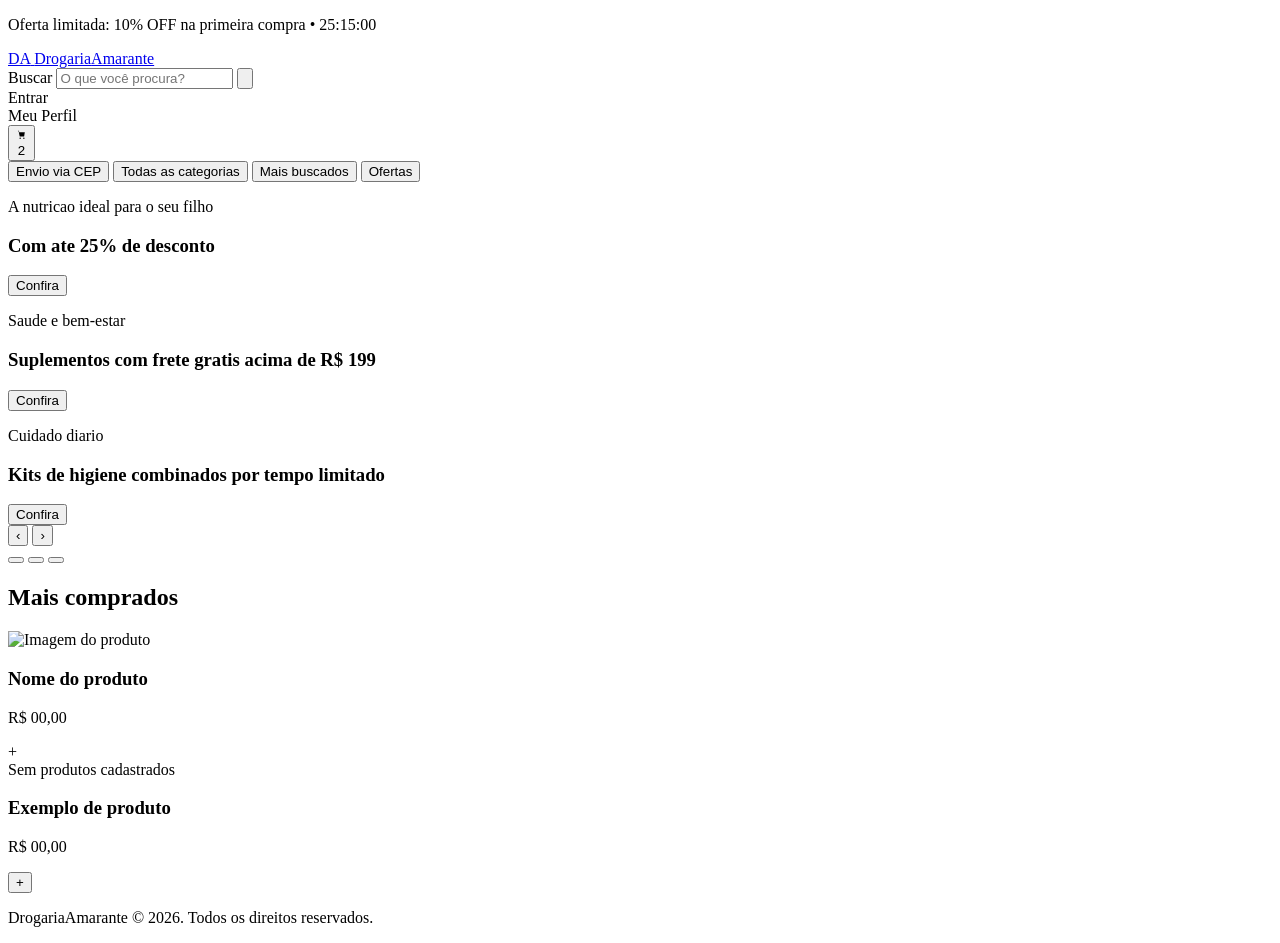
==== drugstoreAmarante/src/main/resources/templates/index.html @ eb4b4c6f "configure database connection and add entity models" ====
﻿<!doctype html>
<html lang="pt-BR" xmlns:th="http://www.thymeleaf.org">
<head>
  <meta charset="utf-8" />
  <meta name="viewport" content="width=device-width, initial-scale=1" />
  <title>DrogariaAmarante | Home</title>
  <link rel="stylesheet" href="/css/styles.css" />
</head>
<body>
  <!-- Topo promocional (opcional, fácil de remover no futuro) -->
  <div class="topbar" role="banner">
    <p>Oferta limitada: 10% OFF na primeira compra • 25:15:00</p>
  </div>

  <header class="site-header" role="banner">
    <div class="container header-grid" href="/">
      <a class="logo" href="#" aria-label="DrogariaAmarante">
        <span class="logo-mark" aria-hidden="true">DA</span>
        <span class="logo-text">Drogaria<span>Amarante</span></span>
      </a>

      <form class="search" role="search" aria-label="Buscar produtos">
        <label class="sr-only" for="campo-busca">Buscar</label>
        <input id="campo-busca" type="search" placeholder="O que você procura?" />
        <button type="submit" class="icon-btn" aria-label="Pesquisar">
          <svg viewBox="0 0 24 24" aria-hidden="true">
            <circle cx="11" cy="11" r="7" />
            <path d="M20 20l-3.5-3.5" />
          </svg>
        </button>
      </form>

      <div class="header-actions">
        <div th:if="${session.usuarioLogado == null}">
          <a th:href="@{/login}">Entrar</a>
        </div>

        <div th:if="${session.usuarioLogado != null}">
          <a th:href="@{/perfil}">Meu Perfil</a>
        </div>
<!--        <a th:href="@{/login}" class="icon-btn" aria-label="Minha conta">-->
<!--          <svg viewBox="0 0 24 24" aria-hidden="true">-->
<!--            <circle cx="12" cy="8" r="4" />-->
<!--            <path d="M4 20c1.6-3.5 5-5 8-5s6.4 1.5 8 5" />-->
<!--          </svg>-->
<!--        </a>-->
        <button class="icon-btn" aria-label="Carrinho">
          <svg viewBox="0 0 24 24" aria-hidden="true">
            <path d="M6 7h13l-1.5 9H8L6 7Z" />
            <circle cx="9" cy="20" r="1.5" />
            <circle cx="17" cy="20" r="1.5" />
            <path d="M4 4h2l1 3" />
          </svg>
          <span class="badge" aria-label="2 itens">2</span>
        </button>
      </div>
    </div>
  </header>

  <nav class="menu" aria-label="Menu principal">
    <div class="container menu-grid">
      <button class="menu-item">
        <span class="dot" aria-hidden="true"></span>
        Envio via CEP
      </button>
      <button class="menu-item">
        <span class="dot" aria-hidden="true"></span>
        Todas as categorias
      </button>
      <button class="menu-item">
        <span class="dot" aria-hidden="true"></span>
        Mais buscados
      </button>
      <button class="menu-item">
        <span class="dot" aria-hidden="true"></span>
        Ofertas
      </button>
    </div>
  </nav>

  <main>
    <section class="hero" aria-label="Banner promocional">
      <div class="container">
        <div class="slider" data-slider>
          <!-- Estrutura pronta para carrossel: troque/adicione slides via Thymeleaf -->
          <div class="slider-track">
            <article class="slide is-active" role="group" aria-roledescription="slide" aria-label="1 de 3">
              <div class="slide-content">
                <p class="kicker">A nutricao ideal para o seu filho</p>
                <h1>
                  Com ate <strong>25%</strong>
                  <span>de desconto</span>
                </h1>
                <button class="cta">Confira</button>
              </div>
              <div class="slide-visual" aria-hidden="true">
                <div class="product-stack">
                  <div class="jar jar-a"></div>
                  <div class="jar jar-b"></div>
                  <div class="jar jar-c"></div>
                </div>
              </div>
            </article>

            <article class="slide" role="group" aria-roledescription="slide" aria-label="2 de 3">
              <div class="slide-content">
                <p class="kicker">Saude e bem-estar</p>
                <h1>
                  Suplementos com
                  <strong>frete gratis</strong>
                  <span>acima de R$ 199</span>
                </h1>
                <button class="cta">Confira</button>
              </div>
              <div class="slide-visual" aria-hidden="true">
                <div class="pill"></div>
              </div>
            </article>

            <article class="slide" role="group" aria-roledescription="slide" aria-label="3 de 3">
              <div class="slide-content">
                <p class="kicker">Cuidado diario</p>
                <h1>
                  Kits de higiene
                  <strong>combinados</strong>
                  <span>por tempo limitado</span>
                </h1>
                <button class="cta">Confira</button>
              </div>
              <div class="slide-visual" aria-hidden="true">
                <div class="spray"></div>
              </div>
            </article>
          </div>

          <button class="slider-control prev" aria-label="Slide anterior">‹</button>
          <button class="slider-control next" aria-label="Proximo slide">›</button>

          <div class="slider-dots" role="tablist" aria-label="Selecionar slide">
            <button class="dot is-active" aria-label="Slide 1" role="tab"></button>
            <button class="dot" aria-label="Slide 2" role="tab"></button>
            <button class="dot" aria-label="Slide 3" role="tab"></button>
          </div>
        </div>
      </div>
    </section>

    <section class="products" aria-labelledby="mais-comprados" href="/carrinho">
      <div class="container">
        <header class="section-header">
          <h2 id="mais-comprados">Mais comprados</h2>
        </header>

        <div class="products-grid">
          <!-- Cards renderizados via Thymeleaf -->
          <article class="product-card" th:each="produto : ${produtos}">
            <div class="product-image">
              <img
                th:src="${produto.imagemUrl}"
                src="/images/produto-placeholder.png"
                alt="Imagem do produto"
              />
            </div>
            <div class="product-info">
              <h3 th:text="${produto.nome}">Nome do produto</h3>
              <p class="price" th:text="${produto.preco}">R$ 00,00</p>
            </div>
            <a class="add-btn" th:href="@{/carrinho}" aria-label="Adicionar ao carrinho">+</a>
          </article>

          <!-- Placeholder para estado sem produtos -->
          <article class="product-card" th:if="${#lists.isEmpty(produtos)}">
            <div class="product-image">
              <span class="placeholder">Sem produtos cadastrados</span>
            </div>
            <div class="product-info">
              <h3>Exemplo de produto</h3>
              <p class="price">R$ 00,00</p>
            </div>
            <button class="add-btn" type="button" aria-label="Adicionar ao carrinho">+</button>
          </article>
        </div>
      </div>
    </section>
  </main>

  <footer class="site-footer">
    <div class="container">
      <p>DrogariaAmarante © 2026. Todos os direitos reservados.</p>
    </div>
  </footer>
</body>
</html>
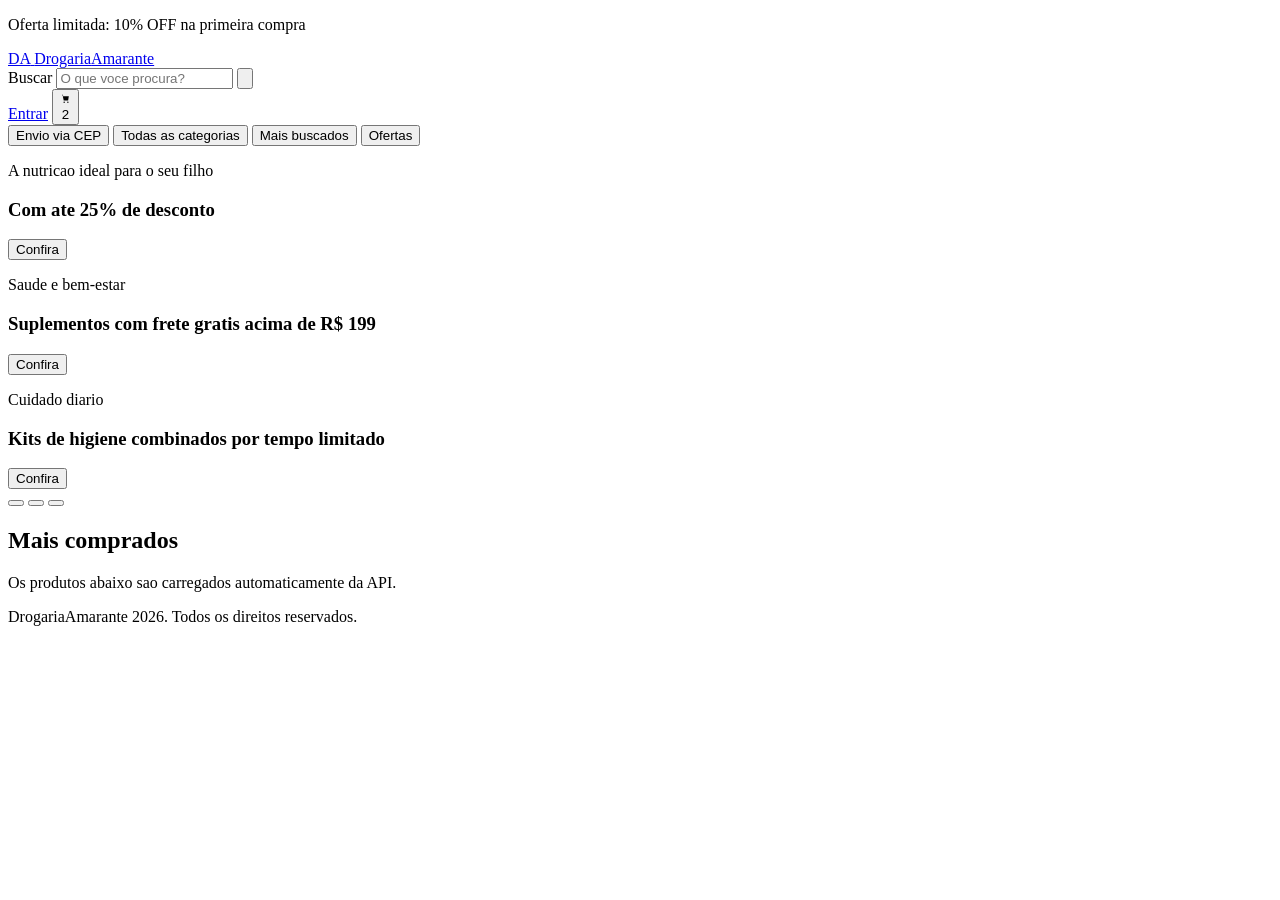
==== commit 66e5df4d: "feat: render homepage from products api" ====
--- a/drugstoreAmarante/src/main/resources/templates/index.html
+++ b/drugstoreAmarante/src/main/resources/templates/index.html
@@ -1,4 +1,4 @@
-﻿<!doctype html>
+<!doctype html>
 <html lang="pt-BR" xmlns:th="http://www.thymeleaf.org">
 <head>
   <meta charset="utf-8" />
@@ -7,21 +7,20 @@
   <link rel="stylesheet" href="/css/styles.css" />
 </head>
 <body>
-  <!-- Topo promocional (opcional, fácil de remover no futuro) -->
   <div class="topbar" role="banner">
-    <p>Oferta limitada: 10% OFF na primeira compra • 25:15:00</p>
+    <p>Oferta limitada: 10% OFF na primeira compra</p>
   </div>
 
   <header class="site-header" role="banner">
-    <div class="container header-grid" href="/">
-      <a class="logo" href="#" aria-label="DrogariaAmarante">
+    <div class="container header-grid">
+      <a class="logo" href="/" aria-label="DrogariaAmarante">
         <span class="logo-mark" aria-hidden="true">DA</span>
         <span class="logo-text">Drogaria<span>Amarante</span></span>
       </a>
 
       <form class="search" role="search" aria-label="Buscar produtos">
         <label class="sr-only" for="campo-busca">Buscar</label>
-        <input id="campo-busca" type="search" placeholder="O que você procura?" />
+        <input id="campo-busca" type="search" placeholder="O que voce procura?" />
         <button type="submit" class="icon-btn" aria-label="Pesquisar">
           <svg viewBox="0 0 24 24" aria-hidden="true">
             <circle cx="11" cy="11" r="7" />
@@ -31,19 +30,7 @@
       </form>
 
       <div class="header-actions">
-        <div th:if="${session.usuarioLogado == null}">
-          <a th:href="@{/login}">Entrar</a>
-        </div>
-
-        <div th:if="${session.usuarioLogado != null}">
-          <a th:href="@{/perfil}">Meu Perfil</a>
-        </div>
-<!--        <a th:href="@{/login}" class="icon-btn" aria-label="Minha conta">-->
-<!--          <svg viewBox="0 0 24 24" aria-hidden="true">-->
-<!--            <circle cx="12" cy="8" r="4" />-->
-<!--            <path d="M4 20c1.6-3.5 5-5 8-5s6.4 1.5 8 5" />-->
-<!--          </svg>-->
-<!--        </a>-->
+        <a class="text-link" href="#">Entrar</a>
         <button class="icon-btn" aria-label="Carrinho">
           <svg viewBox="0 0 24 24" aria-hidden="true">
             <path d="M6 7h13l-1.5 9H8L6 7Z" />
@@ -59,19 +46,19 @@
 
   <nav class="menu" aria-label="Menu principal">
     <div class="container menu-grid">
-      <button class="menu-item">
+      <button class="menu-item" type="button">
         <span class="dot" aria-hidden="true"></span>
         Envio via CEP
       </button>
-      <button class="menu-item">
+      <button class="menu-item" type="button">
         <span class="dot" aria-hidden="true"></span>
         Todas as categorias
       </button>
-      <button class="menu-item">
+      <button class="menu-item" type="button">
         <span class="dot" aria-hidden="true"></span>
         Mais buscados
       </button>
-      <button class="menu-item">
+      <button class="menu-item" type="button">
         <span class="dot" aria-hidden="true"></span>
         Ofertas
       </button>
@@ -81,8 +68,7 @@
   <main>
     <section class="hero" aria-label="Banner promocional">
       <div class="container">
-        <div class="slider" data-slider>
-          <!-- Estrutura pronta para carrossel: troque/adicione slides via Thymeleaf -->
+        <div class="slider">
           <div class="slider-track">
             <article class="slide is-active" role="group" aria-roledescription="slide" aria-label="1 de 3">
               <div class="slide-content">
@@ -91,7 +77,7 @@
                   Com ate <strong>25%</strong>
                   <span>de desconto</span>
                 </h1>
-                <button class="cta">Confira</button>
+                <button class="cta" type="button">Confira</button>
               </div>
               <div class="slide-visual" aria-hidden="true">
                 <div class="product-stack">
@@ -110,7 +96,7 @@
                   <strong>frete gratis</strong>
                   <span>acima de R$ 199</span>
                 </h1>
-                <button class="cta">Confira</button>
+                <button class="cta" type="button">Confira</button>
               </div>
               <div class="slide-visual" aria-hidden="true">
                 <div class="pill"></div>
@@ -125,7 +111,7 @@
                   <strong>combinados</strong>
                   <span>por tempo limitado</span>
                 </h1>
-                <button class="cta">Confira</button>
+                <button class="cta" type="button">Confira</button>
               </div>
               <div class="slide-visual" aria-hidden="true">
                 <div class="spray"></div>
@@ -133,61 +119,53 @@
             </article>
           </div>
 
-          <button class="slider-control prev" aria-label="Slide anterior">‹</button>
-          <button class="slider-control next" aria-label="Proximo slide">›</button>
-
           <div class="slider-dots" role="tablist" aria-label="Selecionar slide">
-            <button class="dot is-active" aria-label="Slide 1" role="tab"></button>
-            <button class="dot" aria-label="Slide 2" role="tab"></button>
-            <button class="dot" aria-label="Slide 3" role="tab"></button>
+            <button class="dot is-active" aria-label="Slide 1" role="tab" type="button"></button>
+            <button class="dot" aria-label="Slide 2" role="tab" type="button"></button>
+            <button class="dot" aria-label="Slide 3" role="tab" type="button"></button>
           </div>
         </div>
       </div>
     </section>
 
-    <section class="products" aria-labelledby="mais-comprados" href="/carrinho">
+    <section class="products" aria-labelledby="mais-comprados">
       <div class="container">
         <header class="section-header">
           <h2 id="mais-comprados">Mais comprados</h2>
+          <p class="section-subtitle">Os produtos abaixo sao carregados automaticamente da API.</p>
         </header>
 
-        <div class="products-grid">
-          <!-- Cards renderizados via Thymeleaf -->
-          <article class="product-card" th:each="produto : ${produtos}">
+        <div class="products-status" id="products-status" aria-live="polite"></div>
+        <div class="products-grid" id="products-grid" aria-live="polite" aria-busy="true"></div>
+        <template id="product-card-template">
+          <article class="product-card">
             <div class="product-image">
-              <img
-                th:src="${produto.imagemUrl}"
-                src="/images/produto-placeholder.png"
-                alt="Imagem do produto"
-              />
+              <img class="product-image-el" src="/images/produto-placeholder.svg" alt="" />
             </div>
             <div class="product-info">
-              <h3 th:text="${produto.nome}">Nome do produto</h3>
-              <p class="price" th:text="${produto.preco}">R$ 00,00</p>
-            </div>
-            <a class="add-btn" th:href="@{/carrinho}" aria-label="Adicionar ao carrinho">+</a>
-          </article>
-
-          <!-- Placeholder para estado sem produtos -->
-          <article class="product-card" th:if="${#lists.isEmpty(produtos)}">
-            <div class="product-image">
-              <span class="placeholder">Sem produtos cadastrados</span>
-            </div>
-            <div class="product-info">
-              <h3>Exemplo de produto</h3>
-              <p class="price">R$ 00,00</p>
+              <div class="product-meta">
+                <span class="product-badge category"></span>
+                <span class="product-badge brand"></span>
+              </div>
+              <h3 class="product-name"></h3>
+              <p class="product-description"></p>
+              <p class="price product-price"></p>
             </div>
             <button class="add-btn" type="button" aria-label="Adicionar ao carrinho">+</button>
           </article>
-        </div>
+        </template>
+        <noscript>
+          <p class="products-fallback">Ative o JavaScript para carregar os produtos da API.</p>
+        </noscript>
       </div>
     </section>
   </main>
 
   <footer class="site-footer">
     <div class="container">
-      <p>DrogariaAmarante © 2026. Todos os direitos reservados.</p>
+      <p>DrogariaAmarante 2026. Todos os direitos reservados.</p>
     </div>
   </footer>
+  <script src="/js/home.js" defer></script>
 </body>
 </html>
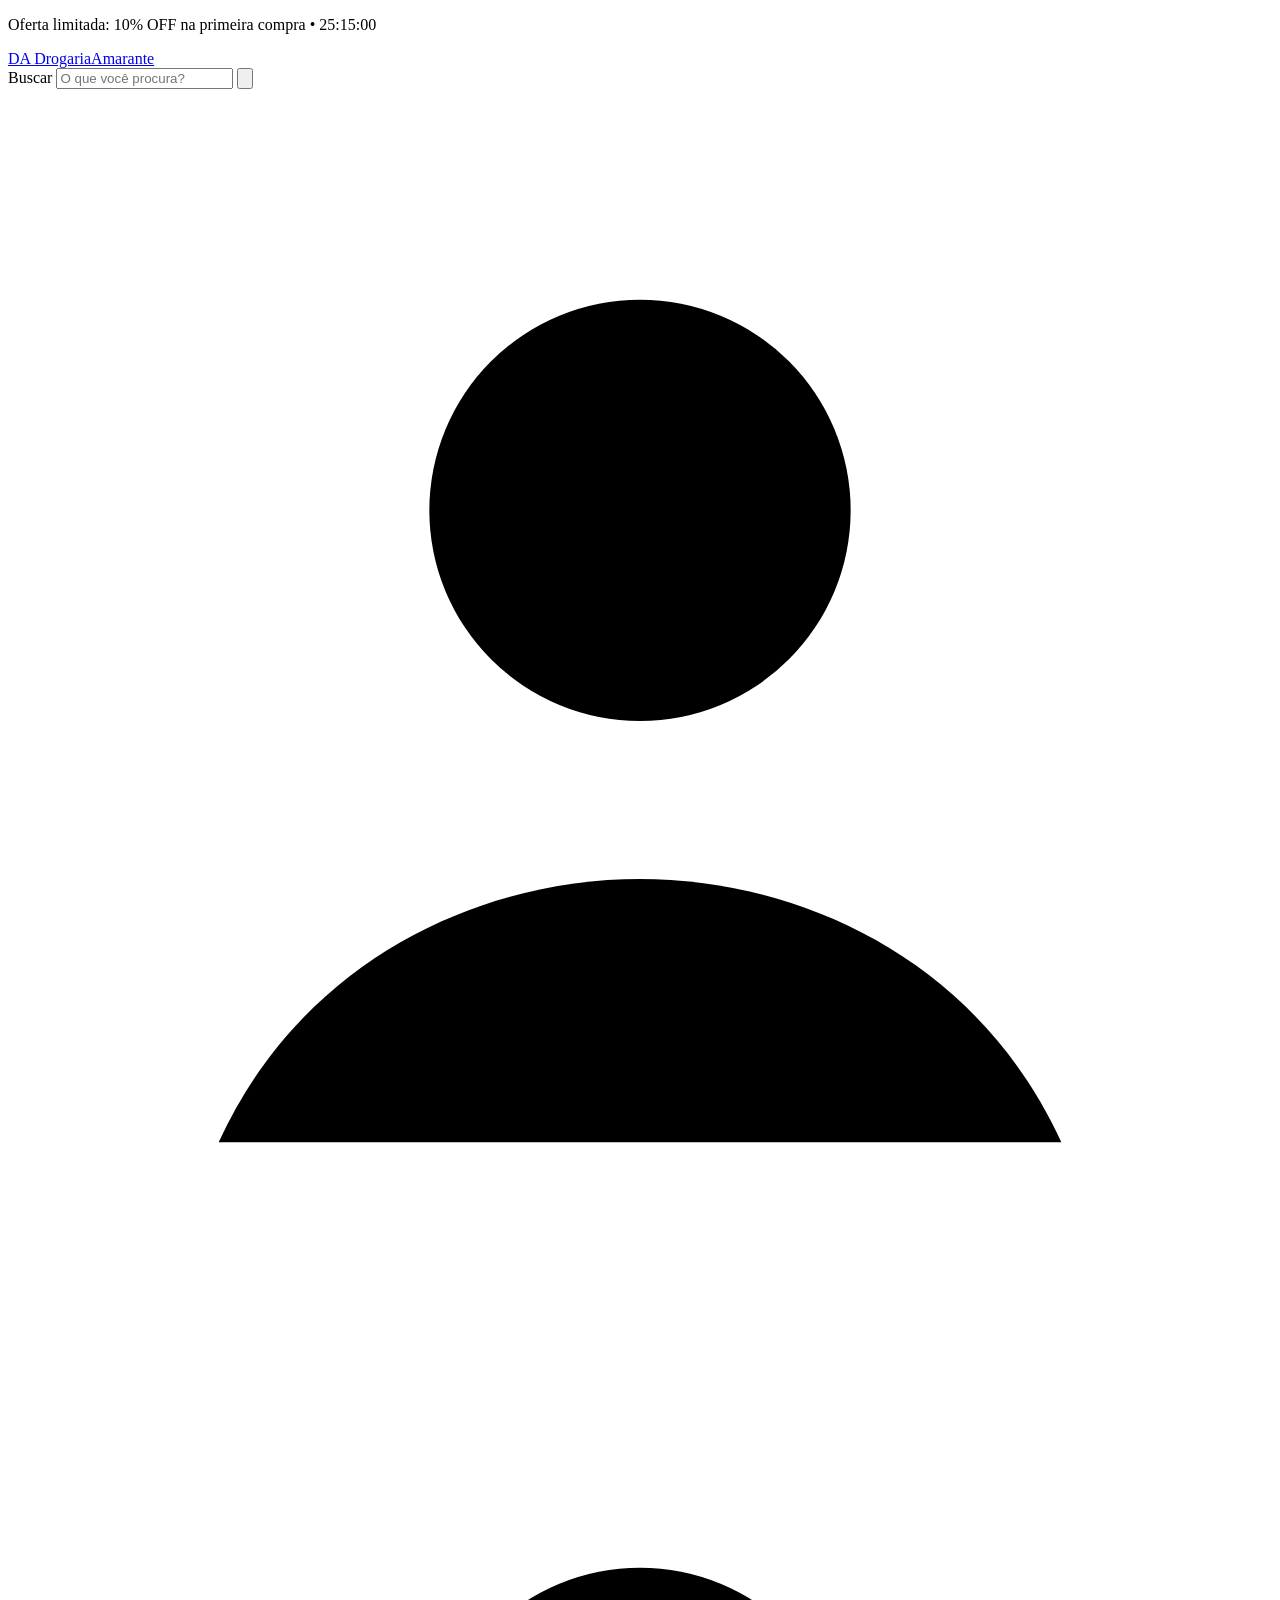
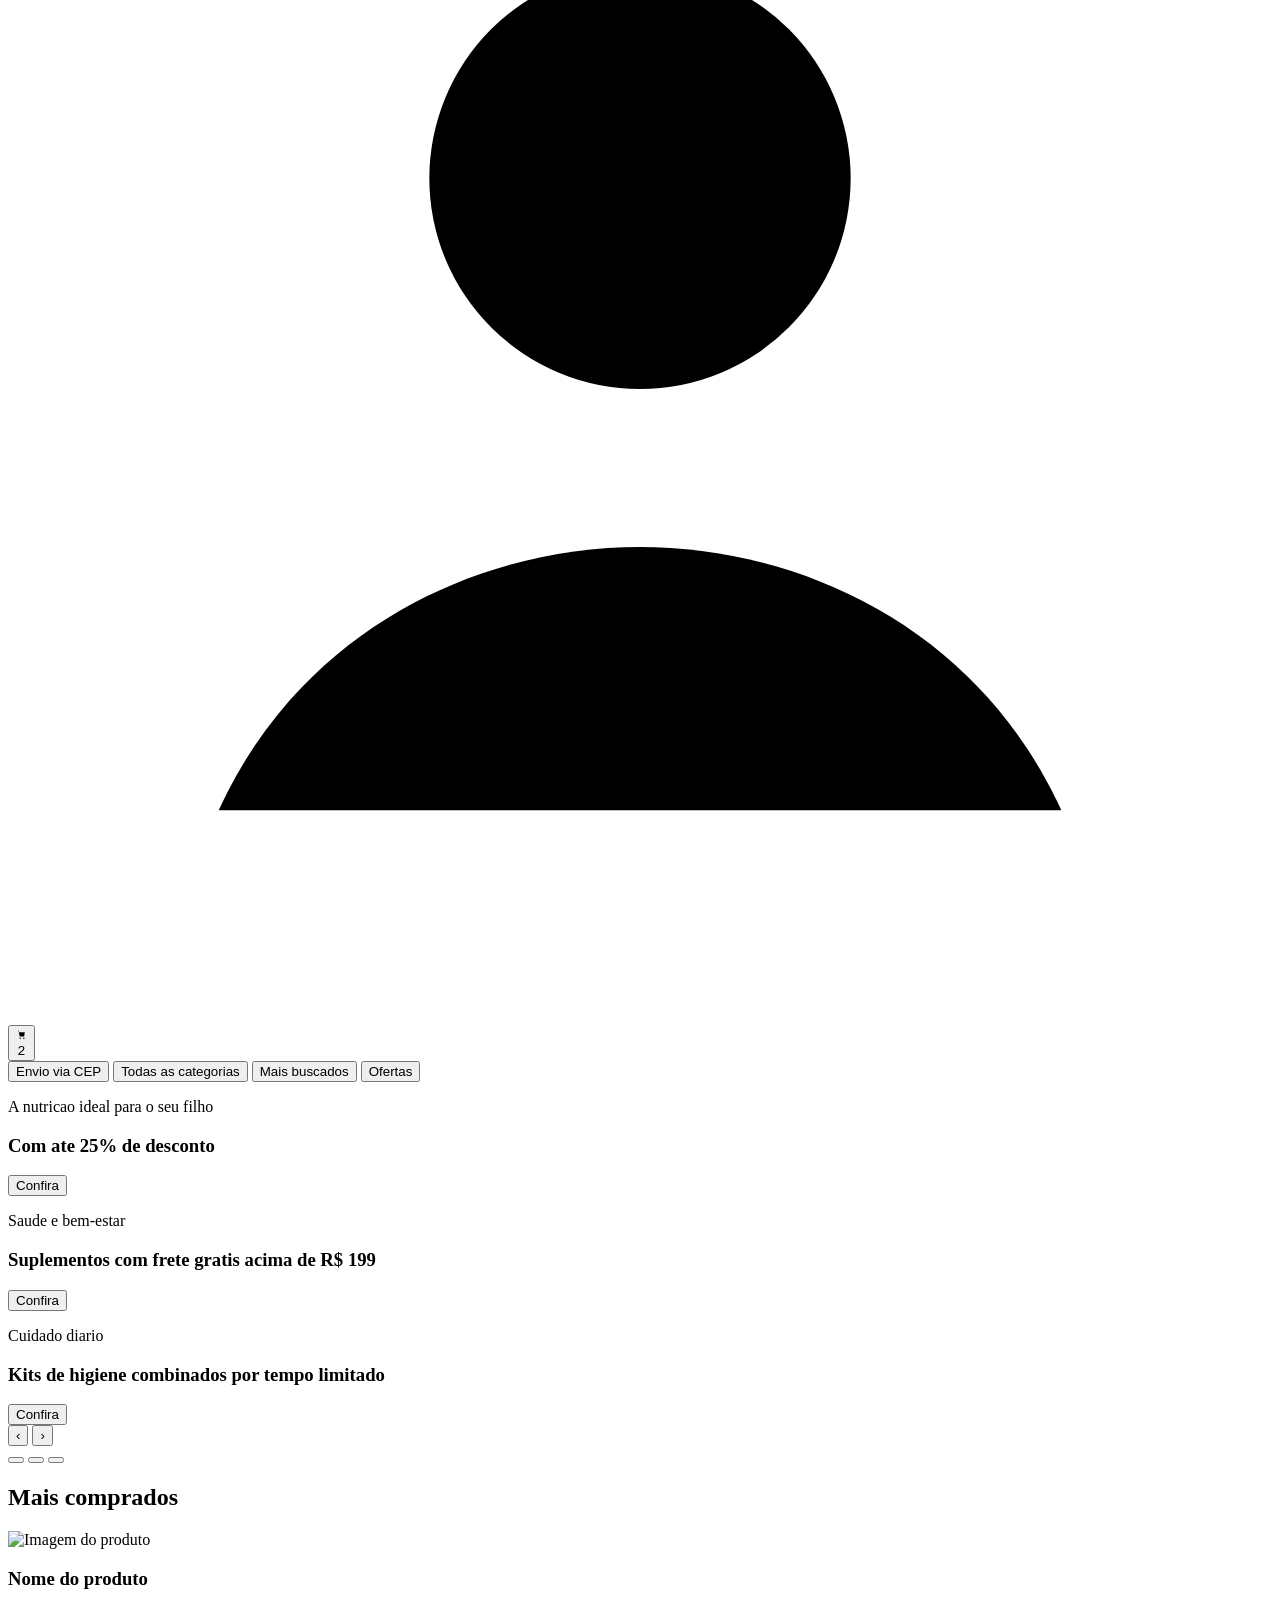
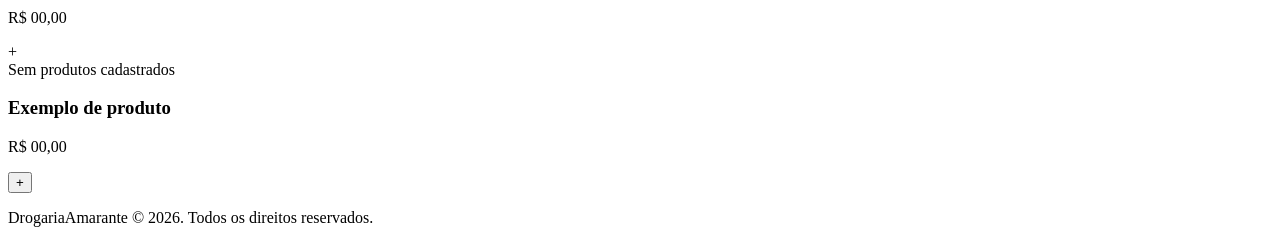
==== commit 3b16c441: "improve profile and registration page layouts" ====
--- a/drugstoreAmarante/src/main/resources/templates/index.html
+++ b/drugstoreAmarante/src/main/resources/templates/index.html
@@ -1,4 +1,4 @@
-<!doctype html>
+﻿<!doctype html>
 <html lang="pt-BR" xmlns:th="http://www.thymeleaf.org">
 <head>
   <meta charset="utf-8" />
@@ -7,20 +7,21 @@
   <link rel="stylesheet" href="/css/styles.css" />
 </head>
 <body>
+  <!-- Topo promocional (opcional, fácil de remover no futuro) -->
   <div class="topbar" role="banner">
-    <p>Oferta limitada: 10% OFF na primeira compra</p>
+    <p>Oferta limitada: 10% OFF na primeira compra • 25:15:00</p>
   </div>
 
   <header class="site-header" role="banner">
-    <div class="container header-grid">
-      <a class="logo" href="/" aria-label="DrogariaAmarante">
+    <div class="container header-grid" href="/">
+      <a class="logo" href="#" aria-label="DrogariaAmarante">
         <span class="logo-mark" aria-hidden="true">DA</span>
         <span class="logo-text">Drogaria<span>Amarante</span></span>
       </a>
 
       <form class="search" role="search" aria-label="Buscar produtos">
         <label class="sr-only" for="campo-busca">Buscar</label>
-        <input id="campo-busca" type="search" placeholder="O que voce procura?" />
+        <input id="campo-busca" type="search" placeholder="O que você procura?" />
         <button type="submit" class="icon-btn" aria-label="Pesquisar">
           <svg viewBox="0 0 24 24" aria-hidden="true">
             <circle cx="11" cy="11" r="7" />
@@ -30,7 +31,29 @@
       </form>
 
       <div class="header-actions">
-        <a class="text-link" href="#">Entrar</a>
+        <div th:if="${session.usuarioLogado == null}">
+          <a th:href="@{/login}" class="icon-btn" aria-label="Minha conta">
+            <svg viewBox="0 0 24 24" aria-hidden="true">
+              <circle cx="12" cy="8" r="4" />
+              <path d="M4 20c1.6-3.5 5-5 8-5s6.4 1.5 8 5" />
+            </svg>
+          </a>
+        </div>
+
+        <div th:if="${session.usuarioLogado != null}">
+          <a th:href="@{/perfil}" class="icon-btn" aria-label="Minha conta">
+            <svg viewBox="0 0 24 24" aria-hidden="true">
+              <circle cx="12" cy="8" r="4" />
+              <path d="M4 20c1.6-3.5 5-5 8-5s6.4 1.5 8 5" />
+            </svg>
+          </a>
+        </div>
+<!--        <a th:href="@{/login}" class="icon-btn" aria-label="Minha conta">-->
+<!--          <svg viewBox="0 0 24 24" aria-hidden="true">-->
+<!--            <circle cx="12" cy="8" r="4" />-->
+<!--            <path d="M4 20c1.6-3.5 5-5 8-5s6.4 1.5 8 5" />-->
+<!--          </svg>-->
+<!--        </a>-->
         <button class="icon-btn" aria-label="Carrinho">
           <svg viewBox="0 0 24 24" aria-hidden="true">
             <path d="M6 7h13l-1.5 9H8L6 7Z" />
@@ -46,19 +69,19 @@
 
   <nav class="menu" aria-label="Menu principal">
     <div class="container menu-grid">
-      <button class="menu-item" type="button">
+      <button class="menu-item">
         <span class="dot" aria-hidden="true"></span>
         Envio via CEP
       </button>
-      <button class="menu-item" type="button">
+      <button class="menu-item">
         <span class="dot" aria-hidden="true"></span>
         Todas as categorias
       </button>
-      <button class="menu-item" type="button">
+      <button class="menu-item">
         <span class="dot" aria-hidden="true"></span>
         Mais buscados
       </button>
-      <button class="menu-item" type="button">
+      <button class="menu-item">
         <span class="dot" aria-hidden="true"></span>
         Ofertas
       </button>
@@ -68,7 +91,8 @@
   <main>
     <section class="hero" aria-label="Banner promocional">
       <div class="container">
-        <div class="slider">
+        <div class="slider" data-slider>
+          <!-- Estrutura pronta para carrossel: troque/adicione slides via Thymeleaf -->
           <div class="slider-track">
             <article class="slide is-active" role="group" aria-roledescription="slide" aria-label="1 de 3">
               <div class="slide-content">
@@ -77,7 +101,7 @@
                   Com ate <strong>25%</strong>
                   <span>de desconto</span>
                 </h1>
-                <button class="cta" type="button">Confira</button>
+                <button class="cta">Confira</button>
               </div>
               <div class="slide-visual" aria-hidden="true">
                 <div class="product-stack">
@@ -96,7 +120,7 @@
                   <strong>frete gratis</strong>
                   <span>acima de R$ 199</span>
                 </h1>
-                <button class="cta" type="button">Confira</button>
+                <button class="cta">Confira</button>
               </div>
               <div class="slide-visual" aria-hidden="true">
                 <div class="pill"></div>
@@ -111,7 +135,7 @@
                   <strong>combinados</strong>
                   <span>por tempo limitado</span>
                 </h1>
-                <button class="cta" type="button">Confira</button>
+                <button class="cta">Confira</button>
               </div>
               <div class="slide-visual" aria-hidden="true">
                 <div class="spray"></div>
@@ -119,53 +143,61 @@
             </article>
           </div>
 
+          <button class="slider-control prev" aria-label="Slide anterior">‹</button>
+          <button class="slider-control next" aria-label="Proximo slide">›</button>
+
           <div class="slider-dots" role="tablist" aria-label="Selecionar slide">
-            <button class="dot is-active" aria-label="Slide 1" role="tab" type="button"></button>
-            <button class="dot" aria-label="Slide 2" role="tab" type="button"></button>
-            <button class="dot" aria-label="Slide 3" role="tab" type="button"></button>
+            <button class="dot is-active" aria-label="Slide 1" role="tab"></button>
+            <button class="dot" aria-label="Slide 2" role="tab"></button>
+            <button class="dot" aria-label="Slide 3" role="tab"></button>
           </div>
         </div>
       </div>
     </section>
 
-    <section class="products" aria-labelledby="mais-comprados">
+    <section class="products" aria-labelledby="mais-comprados" href="/carrinho">
       <div class="container">
         <header class="section-header">
           <h2 id="mais-comprados">Mais comprados</h2>
-          <p class="section-subtitle">Os produtos abaixo sao carregados automaticamente da API.</p>
         </header>
 
-        <div class="products-status" id="products-status" aria-live="polite"></div>
-        <div class="products-grid" id="products-grid" aria-live="polite" aria-busy="true"></div>
-        <template id="product-card-template">
-          <article class="product-card">
+        <div class="products-grid">
+          <!-- Cards renderizados via Thymeleaf -->
+          <article class="product-card" th:each="produto : ${produtos}">
             <div class="product-image">
-              <img class="product-image-el" src="/images/produto-placeholder.svg" alt="" />
+              <img
+                th:src="${produto.imagemUrl}"
+                src="/images/produto-placeholder.png"
+                alt="Imagem do produto"
+              />
             </div>
             <div class="product-info">
-              <div class="product-meta">
-                <span class="product-badge category"></span>
-                <span class="product-badge brand"></span>
-              </div>
-              <h3 class="product-name"></h3>
-              <p class="product-description"></p>
-              <p class="price product-price"></p>
+              <h3 th:text="${produto.nome}">Nome do produto</h3>
+              <p class="price" th:text="${produto.preco}">R$ 00,00</p>
+            </div>
+            <a class="add-btn" th:href="@{/carrinho}" aria-label="Adicionar ao carrinho">+</a>
+          </article>
+
+          <!-- Placeholder para estado sem produtos -->
+          <article class="product-card" th:if="${#lists.isEmpty(produtos)}">
+            <div class="product-image">
+              <span class="placeholder">Sem produtos cadastrados</span>
+            </div>
+            <div class="product-info">
+              <h3>Exemplo de produto</h3>
+              <p class="price">R$ 00,00</p>
             </div>
             <button class="add-btn" type="button" aria-label="Adicionar ao carrinho">+</button>
           </article>
-        </template>
-        <noscript>
-          <p class="products-fallback">Ative o JavaScript para carregar os produtos da API.</p>
-        </noscript>
+        </div>
       </div>
     </section>
   </main>
 
   <footer class="site-footer">
     <div class="container">
-      <p>DrogariaAmarante 2026. Todos os direitos reservados.</p>
+      <p>DrogariaAmarante © 2026. Todos os direitos reservados.</p>
     </div>
   </footer>
-  <script src="/js/home.js" defer></script>
 </body>
 </html>
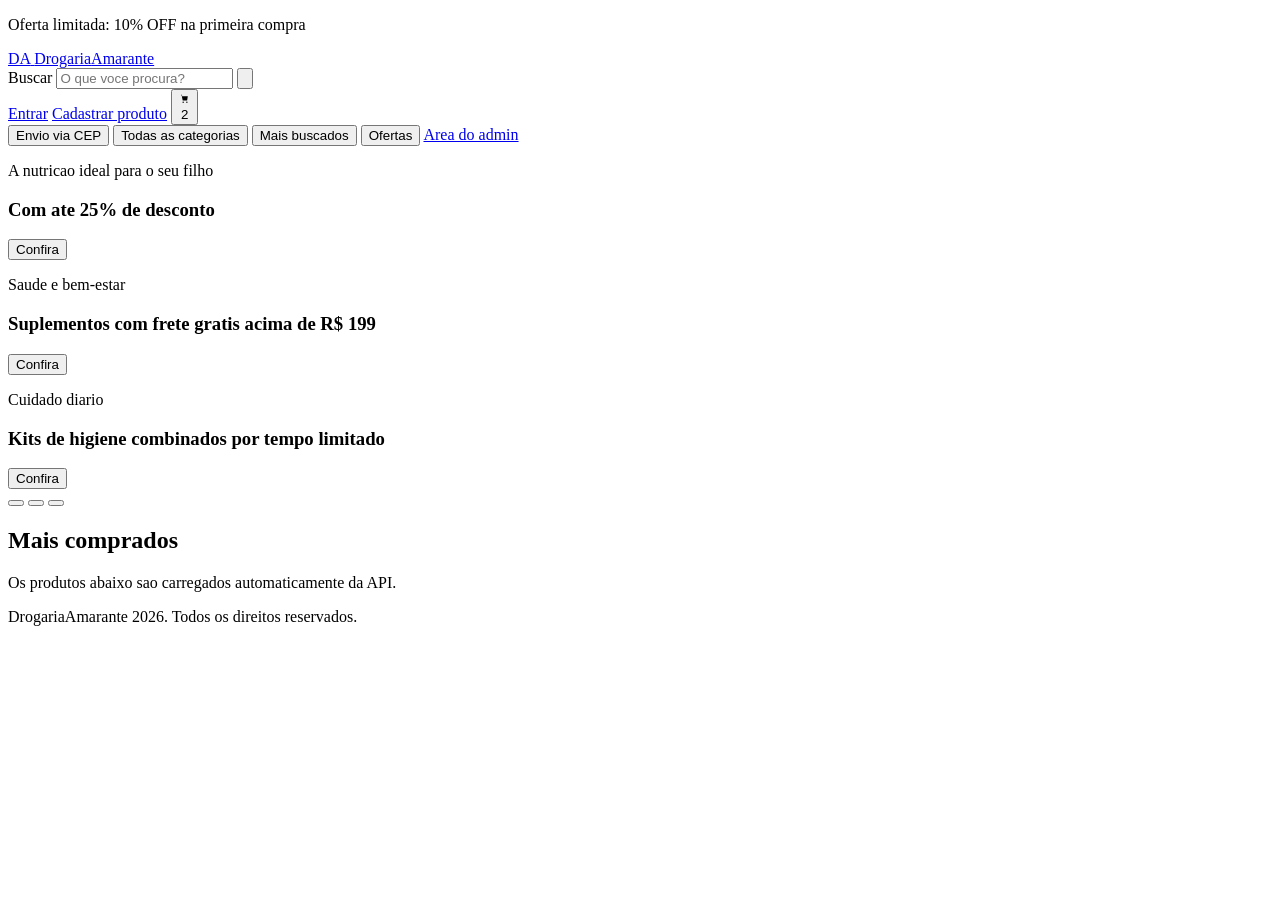
==== commit a58c53c5: "Feat: cadastro de produto e importação, de excel para cadastro" ====
--- a/drugstoreAmarante/src/main/resources/templates/index.html
+++ b/drugstoreAmarante/src/main/resources/templates/index.html
@@ -1,4 +1,4 @@
-﻿<!doctype html>
+<!doctype html>
 <html lang="pt-BR" xmlns:th="http://www.thymeleaf.org">
 <head>
   <meta charset="utf-8" />
@@ -7,21 +7,20 @@
   <link rel="stylesheet" href="/css/styles.css" />
 </head>
 <body>
-  <!-- Topo promocional (opcional, fácil de remover no futuro) -->
   <div class="topbar" role="banner">
-    <p>Oferta limitada: 10% OFF na primeira compra • 25:15:00</p>
+    <p>Oferta limitada: 10% OFF na primeira compra</p>
   </div>
 
   <header class="site-header" role="banner">
-    <div class="container header-grid" href="/">
-      <a class="logo" href="#" aria-label="DrogariaAmarante">
+    <div class="container header-grid">
+      <a class="logo" href="/" aria-label="DrogariaAmarante">
         <span class="logo-mark" aria-hidden="true">DA</span>
         <span class="logo-text">Drogaria<span>Amarante</span></span>
       </a>
 
       <form class="search" role="search" aria-label="Buscar produtos">
         <label class="sr-only" for="campo-busca">Buscar</label>
-        <input id="campo-busca" type="search" placeholder="O que você procura?" />
+        <input id="campo-busca" type="search" placeholder="O que voce procura?" />
         <button type="submit" class="icon-btn" aria-label="Pesquisar">
           <svg viewBox="0 0 24 24" aria-hidden="true">
             <circle cx="11" cy="11" r="7" />
@@ -31,29 +30,8 @@
       </form>
 
       <div class="header-actions">
-        <div th:if="${session.usuarioLogado == null}">
-          <a th:href="@{/login}" class="icon-btn" aria-label="Minha conta">
-            <svg viewBox="0 0 24 24" aria-hidden="true">
-              <circle cx="12" cy="8" r="4" />
-              <path d="M4 20c1.6-3.5 5-5 8-5s6.4 1.5 8 5" />
-            </svg>
-          </a>
-        </div>
-
-        <div th:if="${session.usuarioLogado != null}">
-          <a th:href="@{/perfil}" class="icon-btn" aria-label="Minha conta">
-            <svg viewBox="0 0 24 24" aria-hidden="true">
-              <circle cx="12" cy="8" r="4" />
-              <path d="M4 20c1.6-3.5 5-5 8-5s6.4 1.5 8 5" />
-            </svg>
-          </a>
-        </div>
-<!--        <a th:href="@{/login}" class="icon-btn" aria-label="Minha conta">-->
-<!--          <svg viewBox="0 0 24 24" aria-hidden="true">-->
-<!--            <circle cx="12" cy="8" r="4" />-->
-<!--            <path d="M4 20c1.6-3.5 5-5 8-5s6.4 1.5 8 5" />-->
-<!--          </svg>-->
-<!--        </a>-->
+        <a class="text-link" href="#">Entrar</a>
+        <a class="text-link text-link--accent" href="/admin/produtos">Cadastrar produto</a>
         <button class="icon-btn" aria-label="Carrinho">
           <svg viewBox="0 0 24 24" aria-hidden="true">
             <path d="M6 7h13l-1.5 9H8L6 7Z" />
@@ -68,31 +46,34 @@
   </header>
 
   <nav class="menu" aria-label="Menu principal">
-    <div class="container menu-grid">
-      <button class="menu-item">
-        <span class="dot" aria-hidden="true"></span>
-        Envio via CEP
-      </button>
-      <button class="menu-item">
+      <div class="container menu-grid">
+        <button class="menu-item" type="button">
+          <span class="dot" aria-hidden="true"></span>
+          Envio via CEP
+        </button>
+      <button class="menu-item" type="button">
         <span class="dot" aria-hidden="true"></span>
         Todas as categorias
       </button>
-      <button class="menu-item">
+      <button class="menu-item" type="button">
         <span class="dot" aria-hidden="true"></span>
         Mais buscados
       </button>
-      <button class="menu-item">
-        <span class="dot" aria-hidden="true"></span>
-        Ofertas
-      </button>
-    </div>
-  </nav>
+        <button class="menu-item" type="button">
+          <span class="dot" aria-hidden="true"></span>
+          Ofertas
+        </button>
+        <a class="menu-item menu-item--link" href="/admin/produtos">
+          <span class="dot" aria-hidden="true"></span>
+          Area do admin
+        </a>
+      </div>
+    </nav>
 
   <main>
     <section class="hero" aria-label="Banner promocional">
       <div class="container">
-        <div class="slider" data-slider>
-          <!-- Estrutura pronta para carrossel: troque/adicione slides via Thymeleaf -->
+        <div class="slider">
           <div class="slider-track">
             <article class="slide is-active" role="group" aria-roledescription="slide" aria-label="1 de 3">
               <div class="slide-content">
@@ -101,7 +82,7 @@
                   Com ate <strong>25%</strong>
                   <span>de desconto</span>
                 </h1>
-                <button class="cta">Confira</button>
+                <button class="cta" type="button">Confira</button>
               </div>
               <div class="slide-visual" aria-hidden="true">
                 <div class="product-stack">
@@ -120,7 +101,7 @@
                   <strong>frete gratis</strong>
                   <span>acima de R$ 199</span>
                 </h1>
-                <button class="cta">Confira</button>
+                <button class="cta" type="button">Confira</button>
               </div>
               <div class="slide-visual" aria-hidden="true">
                 <div class="pill"></div>
@@ -135,7 +116,7 @@
                   <strong>combinados</strong>
                   <span>por tempo limitado</span>
                 </h1>
-                <button class="cta">Confira</button>
+                <button class="cta" type="button">Confira</button>
               </div>
               <div class="slide-visual" aria-hidden="true">
                 <div class="spray"></div>
@@ -143,61 +124,53 @@
             </article>
           </div>
 
-          <button class="slider-control prev" aria-label="Slide anterior">‹</button>
-          <button class="slider-control next" aria-label="Proximo slide">›</button>
-
           <div class="slider-dots" role="tablist" aria-label="Selecionar slide">
-            <button class="dot is-active" aria-label="Slide 1" role="tab"></button>
-            <button class="dot" aria-label="Slide 2" role="tab"></button>
-            <button class="dot" aria-label="Slide 3" role="tab"></button>
+            <button class="dot is-active" aria-label="Slide 1" role="tab" type="button"></button>
+            <button class="dot" aria-label="Slide 2" role="tab" type="button"></button>
+            <button class="dot" aria-label="Slide 3" role="tab" type="button"></button>
           </div>
         </div>
       </div>
     </section>
 
-    <section class="products" aria-labelledby="mais-comprados" href="/carrinho">
+    <section class="products" aria-labelledby="mais-comprados">
       <div class="container">
         <header class="section-header">
           <h2 id="mais-comprados">Mais comprados</h2>
+          <p class="section-subtitle">Os produtos abaixo sao carregados automaticamente da API.</p>
         </header>
 
-        <div class="products-grid">
-          <!-- Cards renderizados via Thymeleaf -->
-          <article class="product-card" th:each="produto : ${produtos}">
+        <div class="products-status" id="products-status" aria-live="polite"></div>
+        <div class="products-grid" id="products-grid" aria-live="polite" aria-busy="true"></div>
+        <template id="product-card-template">
+          <article class="product-card">
             <div class="product-image">
-              <img
-                th:src="${produto.imagemUrl}"
-                src="/images/produto-placeholder.png"
-                alt="Imagem do produto"
-              />
+              <img class="product-image-el" src="/images/produto-placeholder.svg" alt="" />
             </div>
             <div class="product-info">
-              <h3 th:text="${produto.nome}">Nome do produto</h3>
-              <p class="price" th:text="${produto.preco}">R$ 00,00</p>
-            </div>
-            <a class="add-btn" th:href="@{/carrinho}" aria-label="Adicionar ao carrinho">+</a>
-          </article>
-
-          <!-- Placeholder para estado sem produtos -->
-          <article class="product-card" th:if="${#lists.isEmpty(produtos)}">
-            <div class="product-image">
-              <span class="placeholder">Sem produtos cadastrados</span>
-            </div>
-            <div class="product-info">
-              <h3>Exemplo de produto</h3>
-              <p class="price">R$ 00,00</p>
+              <div class="product-meta">
+                <span class="product-badge category"></span>
+                <span class="product-badge brand"></span>
+              </div>
+              <h3 class="product-name"></h3>
+              <p class="product-description"></p>
+              <p class="price product-price"></p>
             </div>
             <button class="add-btn" type="button" aria-label="Adicionar ao carrinho">+</button>
           </article>
-        </div>
+        </template>
+        <noscript>
+          <p class="products-fallback">Ative o JavaScript para carregar os produtos da API.</p>
+        </noscript>
       </div>
     </section>
   </main>
 
   <footer class="site-footer">
     <div class="container">
-      <p>DrogariaAmarante © 2026. Todos os direitos reservados.</p>
+      <p>DrogariaAmarante 2026. Todos os direitos reservados.</p>
     </div>
   </footer>
+  <script src="/js/home.js" defer></script>
 </body>
 </html>
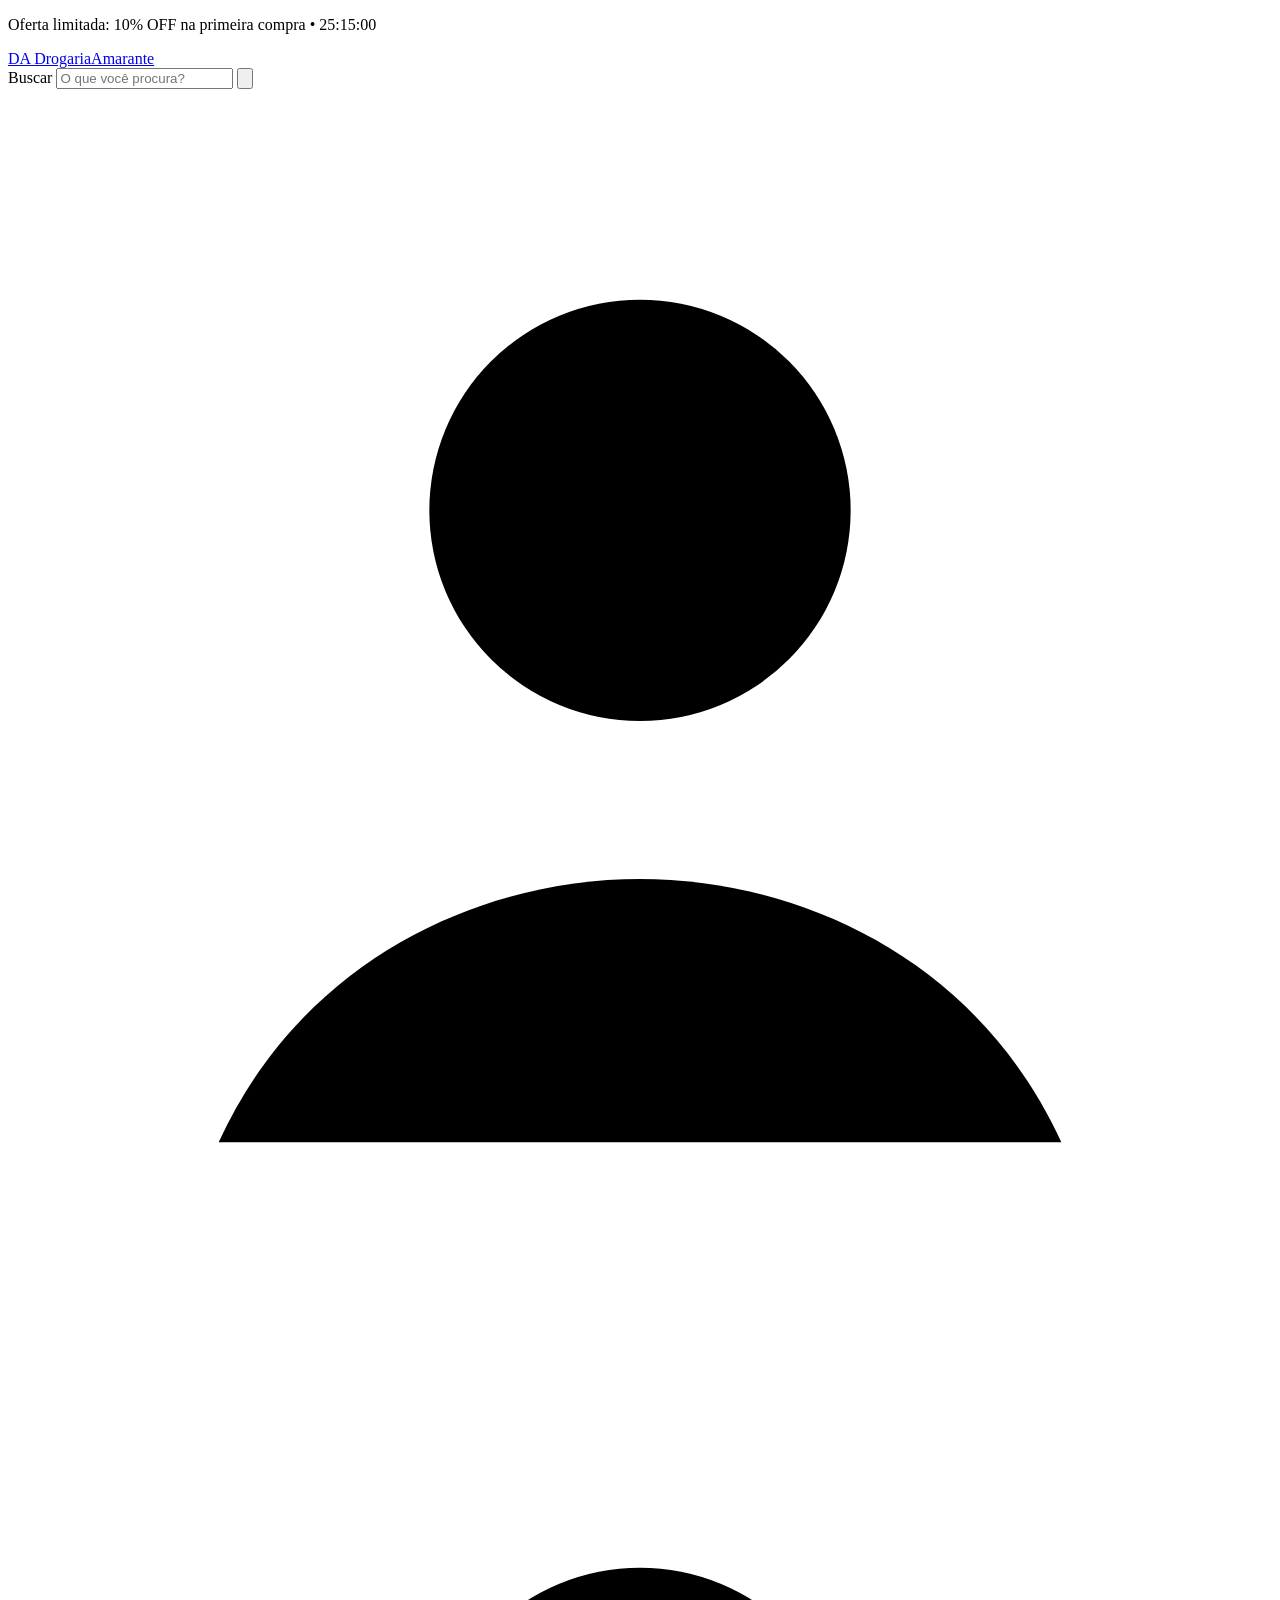
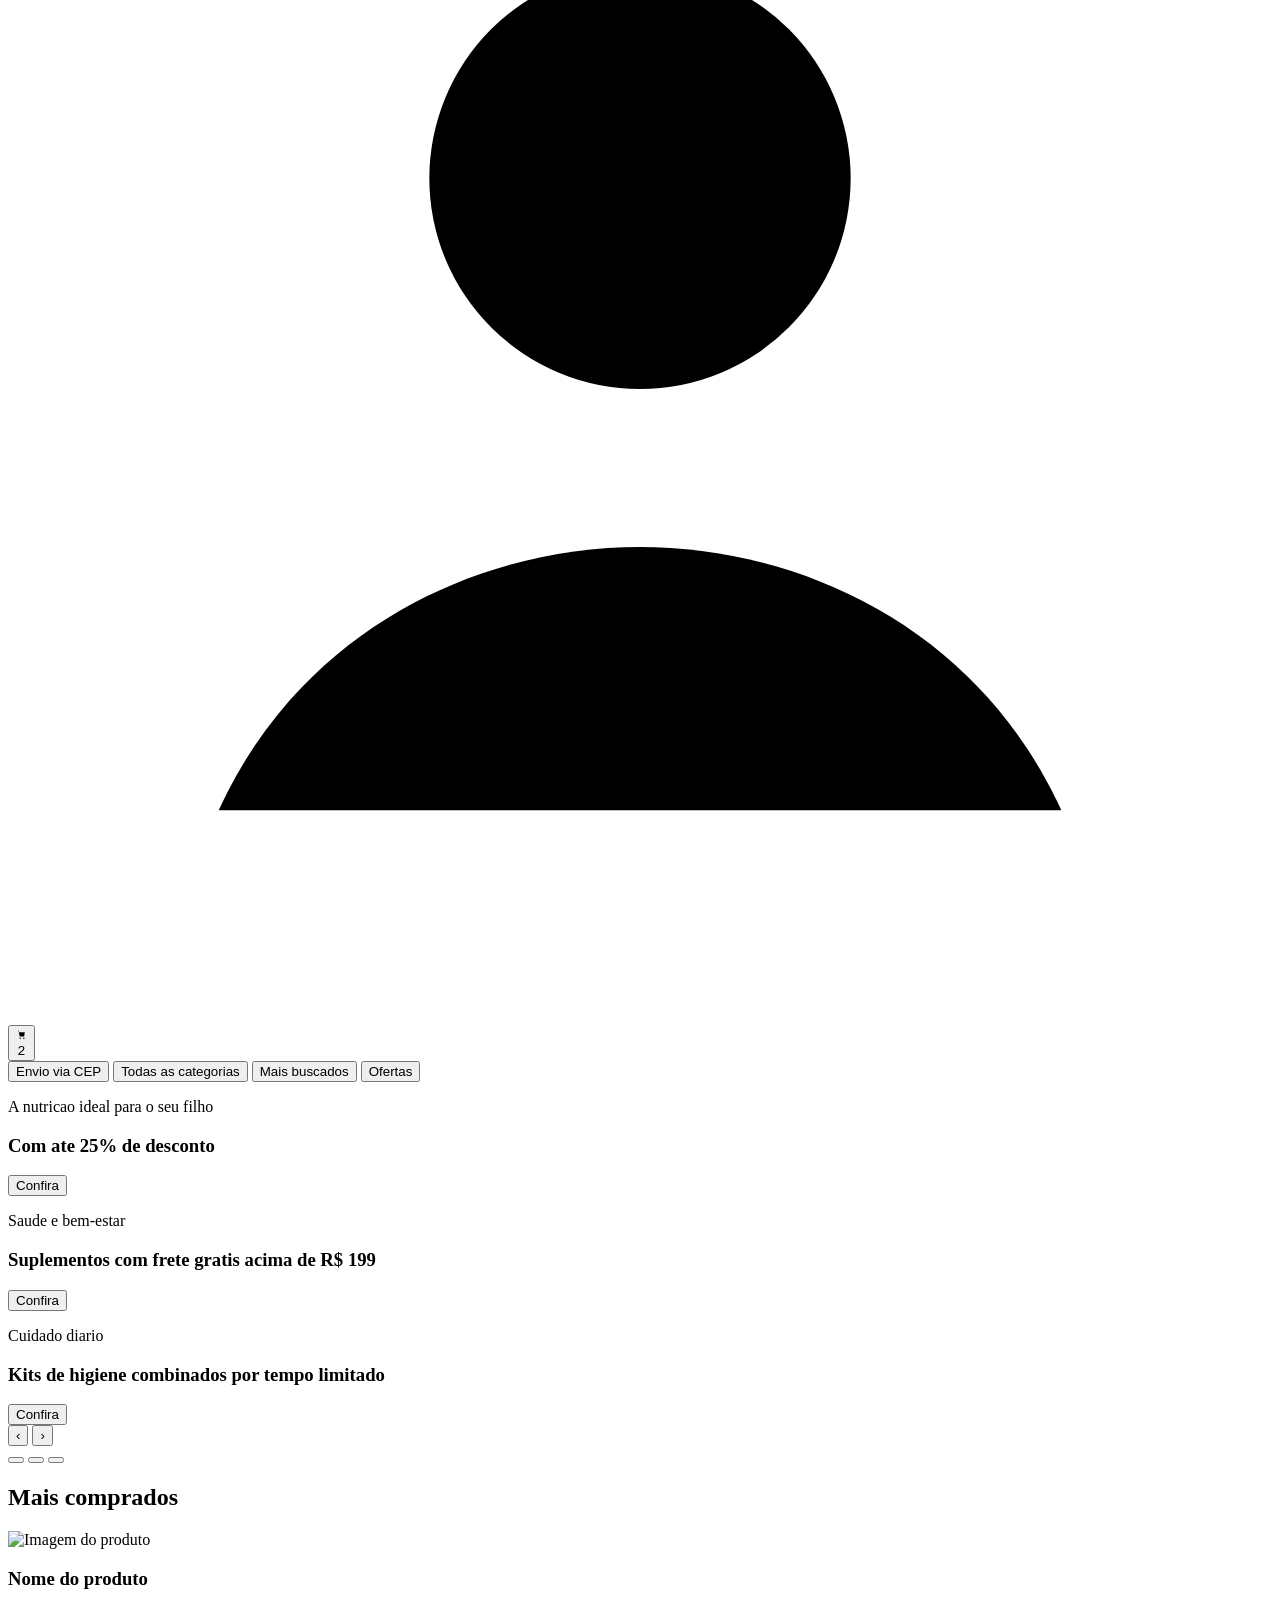
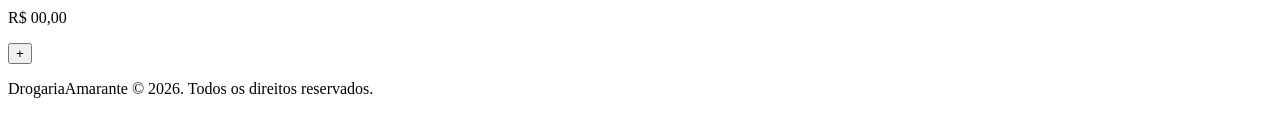
==== commit 749e7849: "create product page and improve UI" ====
--- a/drugstoreAmarante/src/main/resources/templates/index.html
+++ b/drugstoreAmarante/src/main/resources/templates/index.html
@@ -1,4 +1,4 @@
-<!doctype html>
+﻿<!doctype html>
 <html lang="pt-BR" xmlns:th="http://www.thymeleaf.org">
 <head>
   <meta charset="utf-8" />
@@ -7,20 +7,21 @@
   <link rel="stylesheet" href="/css/styles.css" />
 </head>
 <body>
+  <!-- Topo promocional (opcional, fácil de remover no futuro) -->
   <div class="topbar" role="banner">
-    <p>Oferta limitada: 10% OFF na primeira compra</p>
+    <p>Oferta limitada: 10% OFF na primeira compra • 25:15:00</p>
   </div>
 
   <header class="site-header" role="banner">
-    <div class="container header-grid">
-      <a class="logo" href="/" aria-label="DrogariaAmarante">
+    <div class="container header-grid" href="/">
+      <a class="logo" href="#" aria-label="DrogariaAmarante">
         <span class="logo-mark" aria-hidden="true">DA</span>
         <span class="logo-text">Drogaria<span>Amarante</span></span>
       </a>
 
       <form class="search" role="search" aria-label="Buscar produtos">
         <label class="sr-only" for="campo-busca">Buscar</label>
-        <input id="campo-busca" type="search" placeholder="O que voce procura?" />
+        <input id="campo-busca" type="search" placeholder="O que você procura?" />
         <button type="submit" class="icon-btn" aria-label="Pesquisar">
           <svg viewBox="0 0 24 24" aria-hidden="true">
             <circle cx="11" cy="11" r="7" />
@@ -30,8 +31,29 @@
       </form>
 
       <div class="header-actions">
-        <a class="text-link" href="#">Entrar</a>
-        <a class="text-link text-link--accent" href="/admin/produtos">Cadastrar produto</a>
+        <div th:if="${session.usuarioLogado == null}">
+          <a th:href="@{/login}" class="icon-btn" aria-label="Minha conta">
+            <svg viewBox="0 0 24 24" aria-hidden="true">
+              <circle cx="12" cy="8" r="4" />
+              <path d="M4 20c1.6-3.5 5-5 8-5s6.4 1.5 8 5" />
+            </svg>
+          </a>
+        </div>
+
+        <div th:if="${session.usuarioLogado != null}">
+          <a th:href="@{/perfil}" class="icon-btn" aria-label="Minha conta">
+            <svg viewBox="0 0 24 24" aria-hidden="true">
+              <circle cx="12" cy="8" r="4" />
+              <path d="M4 20c1.6-3.5 5-5 8-5s6.4 1.5 8 5" />
+            </svg>
+          </a>
+        </div>
+<!--        <a th:href="@{/login}" class="icon-btn" aria-label="Minha conta">-->
+<!--          <svg viewBox="0 0 24 24" aria-hidden="true">-->
+<!--            <circle cx="12" cy="8" r="4" />-->
+<!--            <path d="M4 20c1.6-3.5 5-5 8-5s6.4 1.5 8 5" />-->
+<!--          </svg>-->
+<!--        </a>-->
         <button class="icon-btn" aria-label="Carrinho">
           <svg viewBox="0 0 24 24" aria-hidden="true">
             <path d="M6 7h13l-1.5 9H8L6 7Z" />
@@ -46,34 +68,31 @@
   </header>
 
   <nav class="menu" aria-label="Menu principal">
-      <div class="container menu-grid">
-        <button class="menu-item" type="button">
-          <span class="dot" aria-hidden="true"></span>
-          Envio via CEP
-        </button>
-      <button class="menu-item" type="button">
+    <div class="container menu-grid">
+      <button class="menu-item">
+        <span class="dot" aria-hidden="true"></span>
+        Envio via CEP
+      </button>
+      <button class="menu-item">
         <span class="dot" aria-hidden="true"></span>
         Todas as categorias
       </button>
-      <button class="menu-item" type="button">
+      <button class="menu-item">
         <span class="dot" aria-hidden="true"></span>
         Mais buscados
       </button>
-        <button class="menu-item" type="button">
-          <span class="dot" aria-hidden="true"></span>
-          Ofertas
-        </button>
-        <a class="menu-item menu-item--link" href="/admin/produtos">
-          <span class="dot" aria-hidden="true"></span>
-          Area do admin
-        </a>
-      </div>
-    </nav>
+      <button class="menu-item">
+        <span class="dot" aria-hidden="true"></span>
+        Ofertas
+      </button>
+    </div>
+  </nav>
 
   <main>
     <section class="hero" aria-label="Banner promocional">
       <div class="container">
-        <div class="slider">
+        <div class="slider" data-slider>
+          <!-- Estrutura pronta para carrossel: troque/adicione slides via Thymeleaf -->
           <div class="slider-track">
             <article class="slide is-active" role="group" aria-roledescription="slide" aria-label="1 de 3">
               <div class="slide-content">
@@ -82,7 +101,7 @@
                   Com ate <strong>25%</strong>
                   <span>de desconto</span>
                 </h1>
-                <button class="cta" type="button">Confira</button>
+                <button class="cta">Confira</button>
               </div>
               <div class="slide-visual" aria-hidden="true">
                 <div class="product-stack">
@@ -101,7 +120,7 @@
                   <strong>frete gratis</strong>
                   <span>acima de R$ 199</span>
                 </h1>
-                <button class="cta" type="button">Confira</button>
+                <button class="cta">Confira</button>
               </div>
               <div class="slide-visual" aria-hidden="true">
                 <div class="pill"></div>
@@ -116,7 +135,7 @@
                   <strong>combinados</strong>
                   <span>por tempo limitado</span>
                 </h1>
-                <button class="cta" type="button">Confira</button>
+                <button class="cta">Confira</button>
               </div>
               <div class="slide-visual" aria-hidden="true">
                 <div class="spray"></div>
@@ -124,53 +143,58 @@
             </article>
           </div>
 
+          <button class="slider-control prev" aria-label="Slide anterior">‹</button>
+          <button class="slider-control next" aria-label="Proximo slide">›</button>
+
           <div class="slider-dots" role="tablist" aria-label="Selecionar slide">
-            <button class="dot is-active" aria-label="Slide 1" role="tab" type="button"></button>
-            <button class="dot" aria-label="Slide 2" role="tab" type="button"></button>
-            <button class="dot" aria-label="Slide 3" role="tab" type="button"></button>
+            <button class="dot is-active" aria-label="Slide 1" role="tab"></button>
+            <button class="dot" aria-label="Slide 2" role="tab"></button>
+            <button class="dot" aria-label="Slide 3" role="tab"></button>
           </div>
         </div>
       </div>
     </section>
 
-    <section class="products" aria-labelledby="mais-comprados">
+    <section class="products" aria-labelledby="mais-comprados" href="/carrinho">
       <div class="container">
         <header class="section-header">
           <h2 id="mais-comprados">Mais comprados</h2>
-          <p class="section-subtitle">Os produtos abaixo sao carregados automaticamente da API.</p>
         </header>
 
-        <div class="products-status" id="products-status" aria-live="polite"></div>
-        <div class="products-grid" id="products-grid" aria-live="polite" aria-busy="true"></div>
-        <template id="product-card-template">
-          <article class="product-card">
-            <div class="product-image">
-              <img class="product-image-el" src="/images/produto-placeholder.svg" alt="" />
-            </div>
-            <div class="product-info">
-              <div class="product-meta">
-                <span class="product-badge category"></span>
-                <span class="product-badge brand"></span>
-              </div>
-              <h3 class="product-name"></h3>
-              <p class="product-description"></p>
-              <p class="price product-price"></p>
-            </div>
-            <button class="add-btn" type="button" aria-label="Adicionar ao carrinho">+</button>
-          </article>
-        </template>
-        <noscript>
-          <p class="products-fallback">Ative o JavaScript para carregar os produtos da API.</p>
-        </noscript>
+        <div class="products-grid">
+          <!-- Cards renderizados via Thymeleaf -->
+          <a
+                  class="product-card-link"
+                  th:each="produto : ${produtos}"
+                  th:href="@{/produto/{id}(id=${produto.id})}"
+          >
+            <article class="product-card">
+
+              <div class="product-image">
+                <img
+                        th:src="@{${produto.imagemUrl()}}"
+                        alt="Imagem do produto"
+                />
+              </div>
+
+              <div class="product-info">
+                <h3 th:text="${produto.nome}">Nome do produto</h3>
+                <p class="price" th:text="${produto.preco}">R$ 00,00</p>
+              </div>
+
+              <button class="add-btn" type="button">+</button>
+
+            </article>
+          </a>
+        </div>
       </div>
     </section>
   </main>
 
   <footer class="site-footer">
     <div class="container">
-      <p>DrogariaAmarante 2026. Todos os direitos reservados.</p>
+      <p>DrogariaAmarante © 2026. Todos os direitos reservados.</p>
     </div>
   </footer>
-  <script src="/js/home.js" defer></script>
 </body>
 </html>
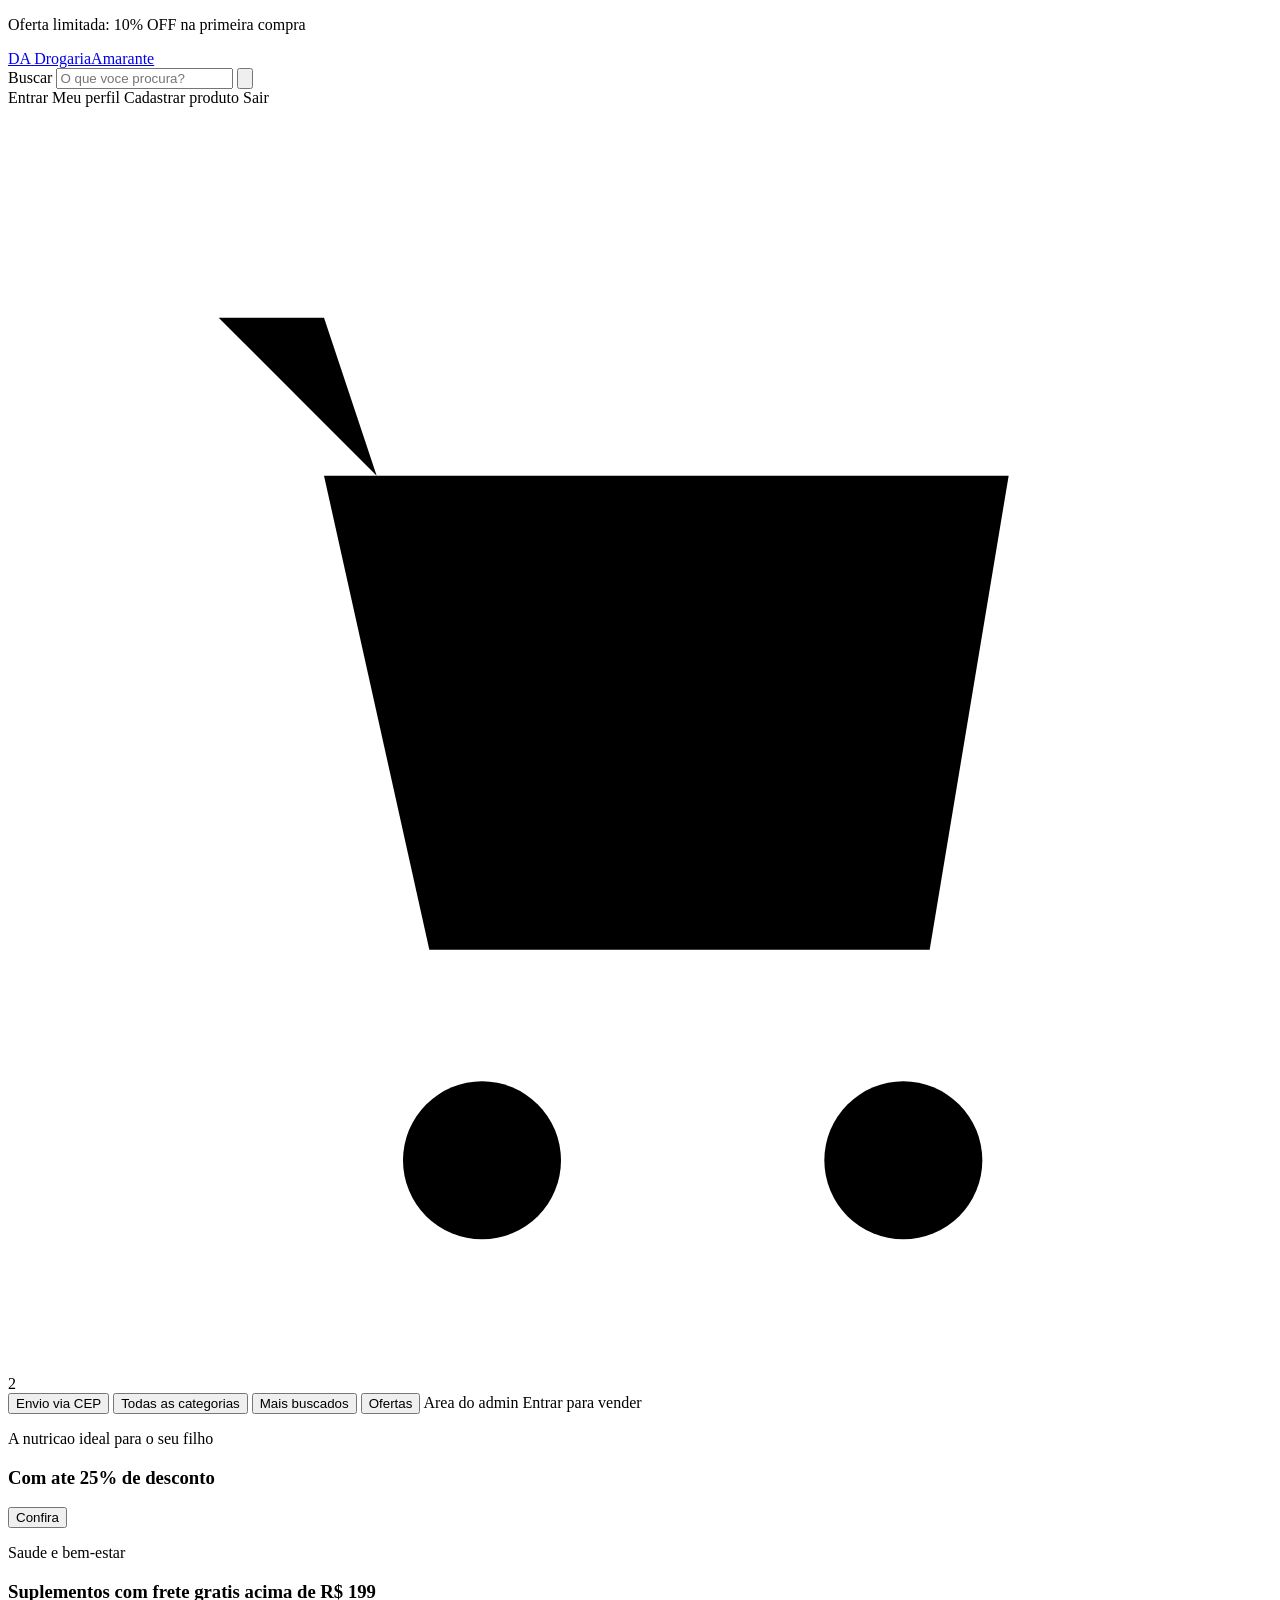
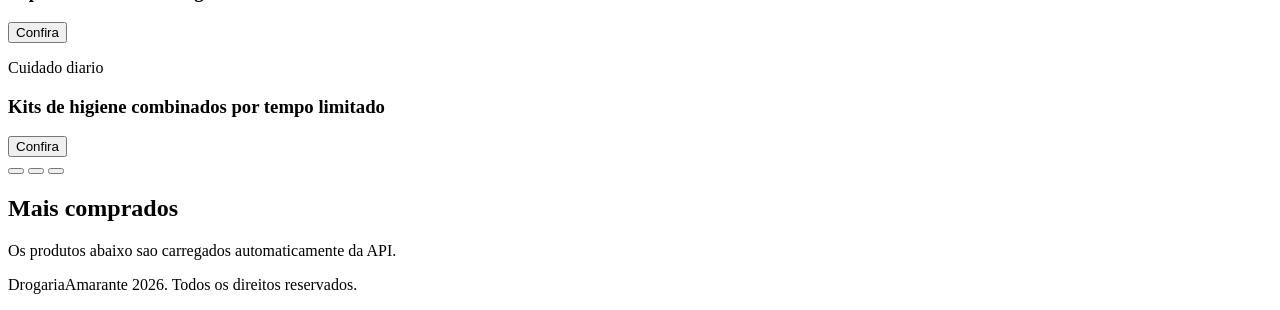
==== commit 802b8200: "Merge" ====
--- a/drugstoreAmarante/src/main/resources/templates/index.html
+++ b/drugstoreAmarante/src/main/resources/templates/index.html
@@ -1,27 +1,26 @@
-﻿<!doctype html>
+<!doctype html>
 <html lang="pt-BR" xmlns:th="http://www.thymeleaf.org">
 <head>
   <meta charset="utf-8" />
   <meta name="viewport" content="width=device-width, initial-scale=1" />
   <title>DrogariaAmarante | Home</title>
-  <link rel="stylesheet" href="/css/styles.css" />
+  <link rel="stylesheet" th:href="@{/css/styles.css}" href="/css/styles.css" />
 </head>
 <body>
-  <!-- Topo promocional (opcional, fácil de remover no futuro) -->
   <div class="topbar" role="banner">
-    <p>Oferta limitada: 10% OFF na primeira compra • 25:15:00</p>
+    <p>Oferta limitada: 10% OFF na primeira compra</p>
   </div>
 
   <header class="site-header" role="banner">
-    <div class="container header-grid" href="/">
-      <a class="logo" href="#" aria-label="DrogariaAmarante">
+    <div class="container header-grid">
+      <a class="logo" href="/" aria-label="DrogariaAmarante">
         <span class="logo-mark" aria-hidden="true">DA</span>
         <span class="logo-text">Drogaria<span>Amarante</span></span>
       </a>
 
       <form class="search" role="search" aria-label="Buscar produtos">
         <label class="sr-only" for="campo-busca">Buscar</label>
-        <input id="campo-busca" type="search" placeholder="O que você procura?" />
+        <input id="campo-busca" type="search" placeholder="O que voce procura?" />
         <button type="submit" class="icon-btn" aria-label="Pesquisar">
           <svg viewBox="0 0 24 24" aria-hidden="true">
             <circle cx="11" cy="11" r="7" />
@@ -31,30 +30,11 @@
       </form>
 
       <div class="header-actions">
-        <div th:if="${session.usuarioLogado == null}">
-          <a th:href="@{/login}" class="icon-btn" aria-label="Minha conta">
-            <svg viewBox="0 0 24 24" aria-hidden="true">
-              <circle cx="12" cy="8" r="4" />
-              <path d="M4 20c1.6-3.5 5-5 8-5s6.4 1.5 8 5" />
-            </svg>
-          </a>
-        </div>
-
-        <div th:if="${session.usuarioLogado != null}">
-          <a th:href="@{/perfil}" class="icon-btn" aria-label="Minha conta">
-            <svg viewBox="0 0 24 24" aria-hidden="true">
-              <circle cx="12" cy="8" r="4" />
-              <path d="M4 20c1.6-3.5 5-5 8-5s6.4 1.5 8 5" />
-            </svg>
-          </a>
-        </div>
-<!--        <a th:href="@{/login}" class="icon-btn" aria-label="Minha conta">-->
-<!--          <svg viewBox="0 0 24 24" aria-hidden="true">-->
-<!--            <circle cx="12" cy="8" r="4" />-->
-<!--            <path d="M4 20c1.6-3.5 5-5 8-5s6.4 1.5 8 5" />-->
-<!--          </svg>-->
-<!--        </a>-->
-        <button class="icon-btn" aria-label="Carrinho">
+        <a class="text-link" th:if="${usuarioLogado == null}" th:href="@{/login}">Entrar</a>
+        <a class="text-link" th:if="${usuarioLogado != null}" th:href="@{/perfil}">Meu perfil</a>
+        <a class="text-link text-link--accent" th:if="${usuarioLogado != null}" th:href="@{/admin/produtos}">Cadastrar produto</a>
+        <a class="text-link" th:if="${usuarioLogado != null}" th:href="@{/logout}">Sair</a>
+        <a class="icon-btn" th:href="@{/carrinho}" aria-label="Carrinho">
           <svg viewBox="0 0 24 24" aria-hidden="true">
             <path d="M6 7h13l-1.5 9H8L6 7Z" />
             <circle cx="9" cy="20" r="1.5" />
@@ -62,37 +42,44 @@
             <path d="M4 4h2l1 3" />
           </svg>
           <span class="badge" aria-label="2 itens">2</span>
-        </button>
+        </a>
       </div>
     </div>
   </header>
 
   <nav class="menu" aria-label="Menu principal">
-    <div class="container menu-grid">
-      <button class="menu-item">
-        <span class="dot" aria-hidden="true"></span>
-        Envio via CEP
-      </button>
-      <button class="menu-item">
+      <div class="container menu-grid">
+        <button class="menu-item" type="button">
+          <span class="dot" aria-hidden="true"></span>
+          Envio via CEP
+        </button>
+      <button class="menu-item" type="button">
         <span class="dot" aria-hidden="true"></span>
         Todas as categorias
       </button>
-      <button class="menu-item">
+      <button class="menu-item" type="button">
         <span class="dot" aria-hidden="true"></span>
         Mais buscados
       </button>
-      <button class="menu-item">
-        <span class="dot" aria-hidden="true"></span>
-        Ofertas
-      </button>
-    </div>
-  </nav>
+        <button class="menu-item" type="button">
+          <span class="dot" aria-hidden="true"></span>
+          Ofertas
+        </button>
+        <a class="menu-item menu-item--link" th:if="${usuarioLogado != null}" th:href="@{/admin/produtos}">
+          <span class="dot" aria-hidden="true"></span>
+          Area do admin
+        </a>
+        <a class="menu-item menu-item--link" th:if="${usuarioLogado == null}" th:href="@{/login?next=/admin/produtos}">
+          <span class="dot" aria-hidden="true"></span>
+          Entrar para vender
+        </a>
+      </div>
+    </nav>
 
   <main>
     <section class="hero" aria-label="Banner promocional">
       <div class="container">
-        <div class="slider" data-slider>
-          <!-- Estrutura pronta para carrossel: troque/adicione slides via Thymeleaf -->
+        <div class="slider">
           <div class="slider-track">
             <article class="slide is-active" role="group" aria-roledescription="slide" aria-label="1 de 3">
               <div class="slide-content">
@@ -101,7 +88,7 @@
                   Com ate <strong>25%</strong>
                   <span>de desconto</span>
                 </h1>
-                <button class="cta">Confira</button>
+                <button class="cta" type="button">Confira</button>
               </div>
               <div class="slide-visual" aria-hidden="true">
                 <div class="product-stack">
@@ -120,7 +107,7 @@
                   <strong>frete gratis</strong>
                   <span>acima de R$ 199</span>
                 </h1>
-                <button class="cta">Confira</button>
+                <button class="cta" type="button">Confira</button>
               </div>
               <div class="slide-visual" aria-hidden="true">
                 <div class="pill"></div>
@@ -135,7 +122,7 @@
                   <strong>combinados</strong>
                   <span>por tempo limitado</span>
                 </h1>
-                <button class="cta">Confira</button>
+                <button class="cta" type="button">Confira</button>
               </div>
               <div class="slide-visual" aria-hidden="true">
                 <div class="spray"></div>
@@ -143,58 +130,53 @@
             </article>
           </div>
 
-          <button class="slider-control prev" aria-label="Slide anterior">‹</button>
-          <button class="slider-control next" aria-label="Proximo slide">›</button>
-
           <div class="slider-dots" role="tablist" aria-label="Selecionar slide">
-            <button class="dot is-active" aria-label="Slide 1" role="tab"></button>
-            <button class="dot" aria-label="Slide 2" role="tab"></button>
-            <button class="dot" aria-label="Slide 3" role="tab"></button>
+            <button class="dot is-active" aria-label="Slide 1" role="tab" type="button"></button>
+            <button class="dot" aria-label="Slide 2" role="tab" type="button"></button>
+            <button class="dot" aria-label="Slide 3" role="tab" type="button"></button>
           </div>
         </div>
       </div>
     </section>
 
-    <section class="products" aria-labelledby="mais-comprados" href="/carrinho">
+    <section class="products" aria-labelledby="mais-comprados">
       <div class="container">
         <header class="section-header">
           <h2 id="mais-comprados">Mais comprados</h2>
+          <p class="section-subtitle">Os produtos abaixo sao carregados automaticamente da API.</p>
         </header>
 
-        <div class="products-grid">
-          <!-- Cards renderizados via Thymeleaf -->
-          <a
-                  class="product-card-link"
-                  th:each="produto : ${produtos}"
-                  th:href="@{/produto/{id}(id=${produto.id})}"
-          >
-            <article class="product-card">
-
-              <div class="product-image">
-                <img
-                        th:src="@{${produto.imagemUrl()}}"
-                        alt="Imagem do produto"
-                />
+        <div class="products-status" id="products-status" aria-live="polite"></div>
+        <div class="products-grid" id="products-grid" aria-live="polite" aria-busy="true"></div>
+        <template id="product-card-template">
+          <article class="product-card">
+            <div class="product-image">
+              <img class="product-image-el" src="/images/produto-placeholder.svg" alt="" />
+            </div>
+            <div class="product-info">
+              <div class="product-meta">
+                <span class="product-badge category"></span>
+                <span class="product-badge brand"></span>
               </div>
-
-              <div class="product-info">
-                <h3 th:text="${produto.nome}">Nome do produto</h3>
-                <p class="price" th:text="${produto.preco}">R$ 00,00</p>
-              </div>
-
-              <button class="add-btn" type="button">+</button>
-
-            </article>
-          </a>
-        </div>
+              <h3 class="product-name"></h3>
+              <p class="product-description"></p>
+              <p class="price product-price"></p>
+            </div>
+            <button class="add-btn" type="button" aria-label="Adicionar ao carrinho">+</button>
+          </article>
+        </template>
+        <noscript>
+          <p class="products-fallback">Ative o JavaScript para carregar os produtos da API.</p>
+        </noscript>
       </div>
     </section>
   </main>
 
   <footer class="site-footer">
     <div class="container">
-      <p>DrogariaAmarante © 2026. Todos os direitos reservados.</p>
+      <p>DrogariaAmarante 2026. Todos os direitos reservados.</p>
     </div>
   </footer>
+  <script th:src="@{/js/home.js}" src="/js/home.js" defer></script>
 </body>
 </html>
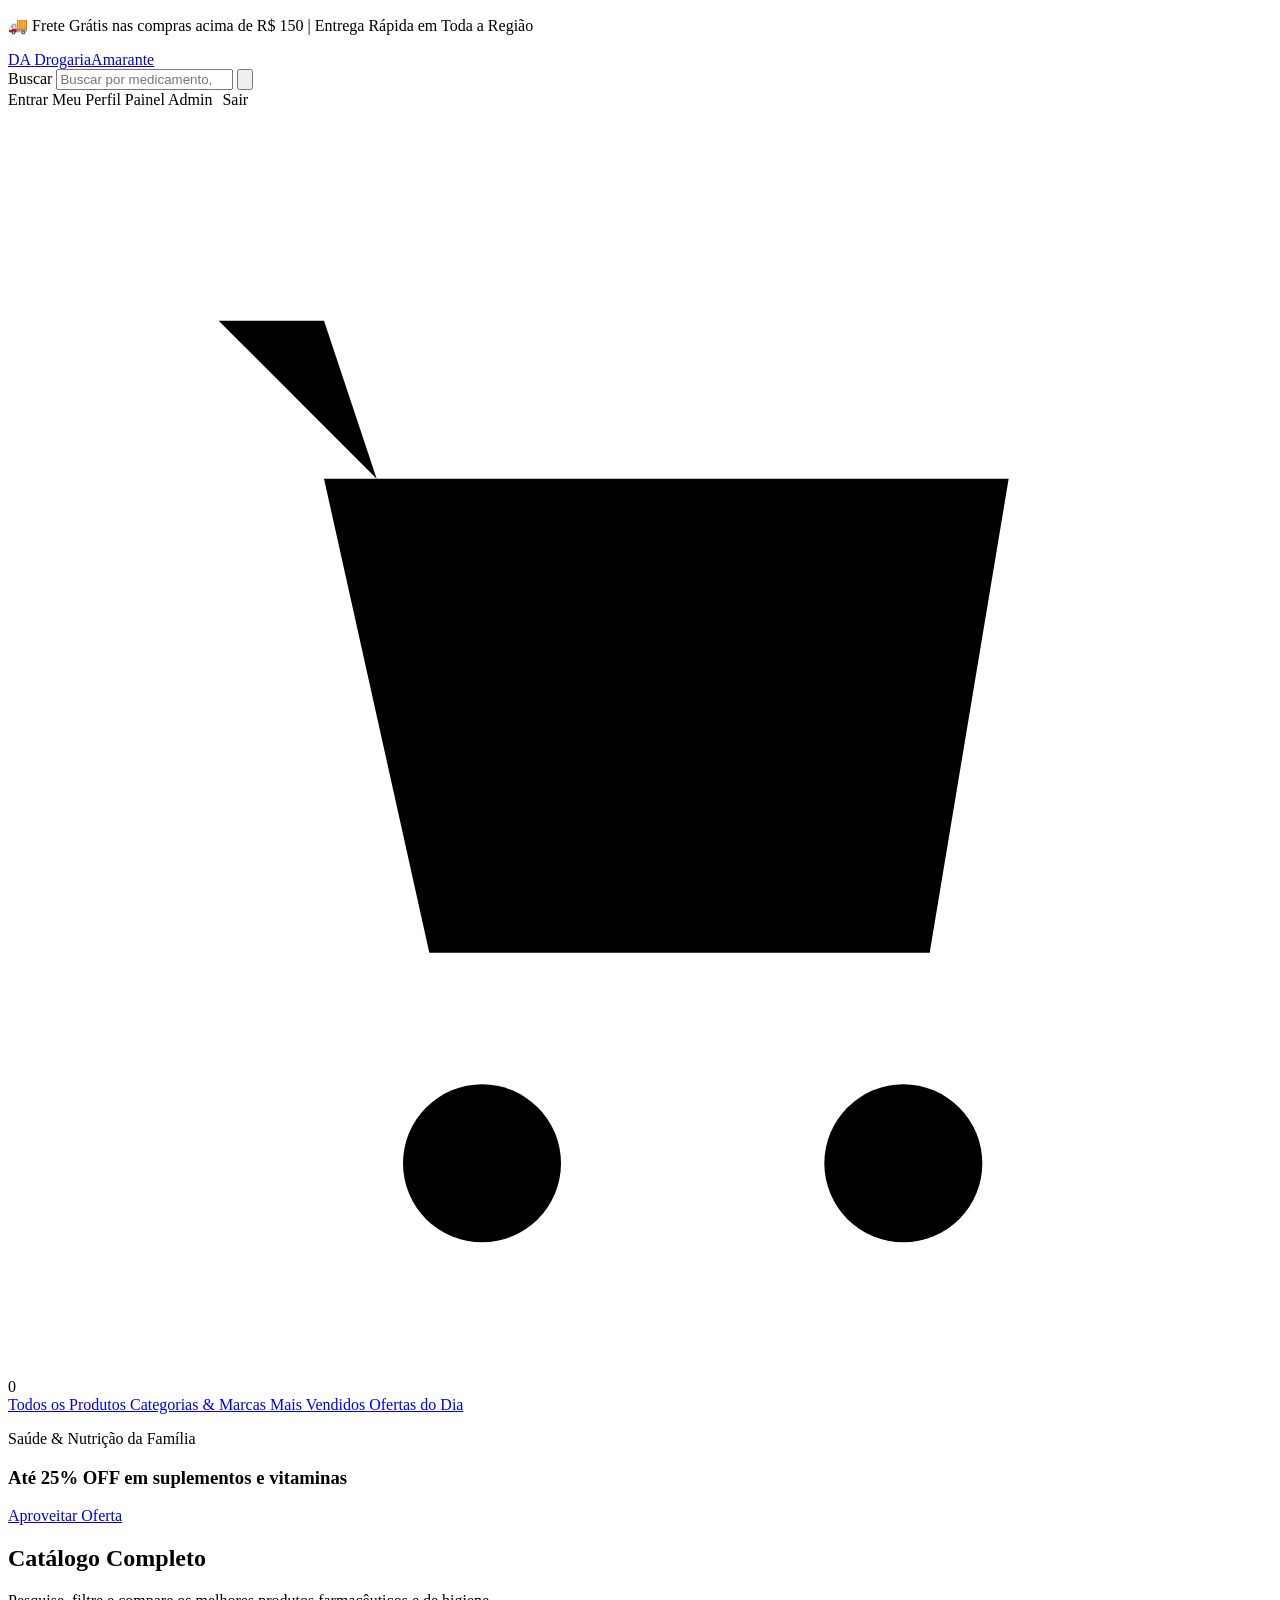
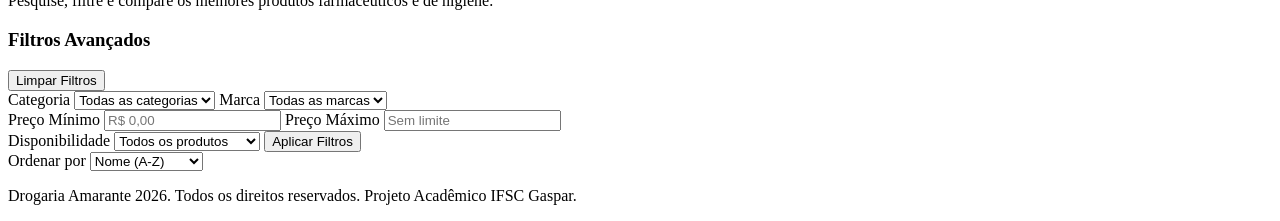
==== commit d27d1f74: "gerenciamento dos pedidos" ====
--- a/drugstoreAmarante/src/main/resources/templates/index.html
+++ b/drugstoreAmarante/src/main/resources/templates/index.html
@@ -3,12 +3,12 @@
 <head>
   <meta charset="utf-8" />
   <meta name="viewport" content="width=device-width, initial-scale=1" />
-  <title>DrogariaAmarante | Home</title>
+  <title>Drogaria Amarante | E-Commerce Oficial</title>
   <link rel="stylesheet" th:href="@{/css/styles.css}" href="/css/styles.css" />
 </head>
 <body>
   <div class="topbar" role="banner">
-    <p>Oferta limitada: 10% OFF na primeira compra</p>
+    <p>🚚 Frete Grátis nas compras acima de R$ 150 | Entrega Rápida em Toda a Região</p>
   </div>
 
   <header class="site-header" role="banner">
@@ -18,9 +18,9 @@
         <span class="logo-text">Drogaria<span>Amarante</span></span>
       </a>
 
-      <form class="search" role="search" aria-label="Buscar produtos">
+      <form id="catalog-search-form" class="search" role="search" aria-label="Buscar produtos">
         <label class="sr-only" for="campo-busca">Buscar</label>
-        <input id="campo-busca" type="search" placeholder="O que voce procura?" />
+        <input id="campo-busca" name="q" type="search" placeholder="Buscar por medicamento, cosmético ou marca..." autocomplete="off" />
         <button type="submit" class="icon-btn" aria-label="Pesquisar">
           <svg viewBox="0 0 24 24" aria-hidden="true">
             <circle cx="11" cy="11" r="7" />
@@ -30,65 +30,57 @@
       </form>
 
       <div class="header-actions">
-        <a class="text-link" th:if="${usuarioLogado == null}" th:href="@{/login}">Entrar</a>
-        <a class="text-link" th:if="${usuarioLogado != null}" th:href="@{/perfil}">Meu perfil</a>
-        <a class="text-link text-link--accent" th:if="${usuarioLogado != null}" th:href="@{/admin/produtos}">Cadastrar produto</a>
-        <a class="text-link" th:if="${usuarioLogado != null}" th:href="@{/logout}">Sair</a>
-        <a class="icon-btn" th:href="@{/carrinho}" aria-label="Carrinho">
+        <a class="text-link" th:if="${!clienteLogado and !adminLogado}" th:href="@{/login}">Entrar</a>
+        <a class="text-link" th:if="${clienteLogado}" th:href="@{/perfil}">Meu Perfil</a>
+        <a class="text-link" th:if="${adminLogado}" th:href="@{/admin/dashboard}">Painel Admin</a>
+        <form th:if="${clienteLogado or adminLogado}" th:action="@{/logout}" method="post" style="display:inline-flex"><input type="hidden" th:name="${csrf.parameterName}" th:value="${csrf.token}" /><button class="text-link" type="submit" style="border:0;background:transparent;cursor:pointer;font:inherit">Sair</button></form>
+        <a class="icon-btn icon-btn--cart" th:href="@{/carrinho}" aria-label="Carrinho de compras">
           <svg viewBox="0 0 24 24" aria-hidden="true">
             <path d="M6 7h13l-1.5 9H8L6 7Z" />
             <circle cx="9" cy="20" r="1.5" />
             <circle cx="17" cy="20" r="1.5" />
             <path d="M4 4h2l1 3" />
           </svg>
-          <span class="badge" aria-label="2 itens">2</span>
+          <span class="badge" id="header-cart-count" aria-label="0 itens">0</span>
         </a>
       </div>
     </div>
   </header>
 
   <nav class="menu" aria-label="Menu principal">
-      <div class="container menu-grid">
-        <button class="menu-item" type="button">
-          <span class="dot" aria-hidden="true"></span>
-          Envio via CEP
-        </button>
-      <button class="menu-item" type="button">
-        <span class="dot" aria-hidden="true"></span>
-        Todas as categorias
-      </button>
-      <button class="menu-item" type="button">
-        <span class="dot" aria-hidden="true"></span>
-        Mais buscados
-      </button>
-        <button class="menu-item" type="button">
-          <span class="dot" aria-hidden="true"></span>
-          Ofertas
-        </button>
-        <a class="menu-item menu-item--link" th:if="${usuarioLogado != null}" th:href="@{/admin/produtos}">
-          <span class="dot" aria-hidden="true"></span>
-          Area do admin
-        </a>
-        <a class="menu-item menu-item--link" th:if="${usuarioLogado == null}" th:href="@{/login?next=/admin/produtos}">
-          <span class="dot" aria-hidden="true"></span>
-          Entrar para vender
-        </a>
-      </div>
-    </nav>
+    <div class="container menu-grid">
+      <a class="menu-item menu-item--link" href="#catalogo">
+        <span class="dot" aria-hidden="true"></span>
+        Todos os Produtos
+      </a>
+      <a class="menu-item menu-item--link" href="#filtros-catalogo">
+        <span class="dot" aria-hidden="true"></span>
+        Categorias & Marcas
+      </a>
+      <a class="menu-item menu-item--link" href="#catalogo">
+        <span class="dot" aria-hidden="true"></span>
+        Mais Vendidos
+      </a>
+      <a class="menu-item menu-item--link" href="#catalogo">
+        <span class="dot" aria-hidden="true"></span>
+        Ofertas do Dia
+      </a>
+    </div>
+  </nav>
 
   <main>
-    <section class="hero" aria-label="Banner promocional">
+    <section class="hero" aria-label="Banners promocionais">
       <div class="container">
         <div class="slider">
           <div class="slider-track">
-            <article class="slide is-active" role="group" aria-roledescription="slide" aria-label="1 de 3">
+            <article class="slide is-active" role="group" aria-label="Banner 1">
               <div class="slide-content">
-                <p class="kicker">A nutricao ideal para o seu filho</p>
+                <p class="kicker">Saúde & Nutrição da Família</p>
                 <h1>
-                  Com ate <strong>25%</strong>
-                  <span>de desconto</span>
+                  Até <strong>25% OFF</strong>
+                  <span>em suplementos e vitaminas</span>
                 </h1>
-                <button class="cta" type="button">Confira</button>
+                <a class="cta" href="#catalogo">Aproveitar Oferta</a>
               </div>
               <div class="slide-visual" aria-hidden="true">
                 <div class="product-stack">
@@ -98,85 +90,112 @@
                 </div>
               </div>
             </article>
-
-            <article class="slide" role="group" aria-roledescription="slide" aria-label="2 de 3">
-              <div class="slide-content">
-                <p class="kicker">Saude e bem-estar</p>
-                <h1>
-                  Suplementos com
-                  <strong>frete gratis</strong>
-                  <span>acima de R$ 199</span>
-                </h1>
-                <button class="cta" type="button">Confira</button>
-              </div>
-              <div class="slide-visual" aria-hidden="true">
-                <div class="pill"></div>
-              </div>
-            </article>
-
-            <article class="slide" role="group" aria-roledescription="slide" aria-label="3 de 3">
-              <div class="slide-content">
-                <p class="kicker">Cuidado diario</p>
-                <h1>
-                  Kits de higiene
-                  <strong>combinados</strong>
-                  <span>por tempo limitado</span>
-                </h1>
-                <button class="cta" type="button">Confira</button>
-              </div>
-              <div class="slide-visual" aria-hidden="true">
-                <div class="spray"></div>
-              </div>
-            </article>
-          </div>
-
-          <div class="slider-dots" role="tablist" aria-label="Selecionar slide">
-            <button class="dot is-active" aria-label="Slide 1" role="tab" type="button"></button>
-            <button class="dot" aria-label="Slide 2" role="tab" type="button"></button>
-            <button class="dot" aria-label="Slide 3" role="tab" type="button"></button>
           </div>
         </div>
       </div>
     </section>
 
-    <section class="products" aria-labelledby="mais-comprados">
+    <section id="catalogo" class="products" aria-labelledby="titulo-catalogo">
       <div class="container">
         <header class="section-header">
-          <h2 id="mais-comprados">Mais comprados</h2>
-          <p class="section-subtitle">Os produtos abaixo sao carregados automaticamente da API.</p>
+          <h2 id="titulo-catalogo">Catálogo Completo</h2>
+          <p class="section-subtitle">Pesquise, filtre e compare os melhores produtos farmacêuticos e de higiene.</p>
         </header>
 
-        <div class="products-status" id="products-status" aria-live="polite"></div>
-        <div class="products-grid" id="products-grid" aria-live="polite" aria-busy="true"></div>
+        <div class="catalog-layout">
+          <aside id="filtros-catalogo" class="catalog-filters" aria-labelledby="titulo-filtros">
+            <div class="catalog-filters__header">
+              <h3 id="titulo-filtros">Filtros Avançados</h3>
+              <button id="clear-filters" class="text-button" type="button">Limpar Filtros</button>
+            </div>
+            <form id="catalog-filters-form" class="catalog-filters__form">
+              <label class="field">
+                <span>Categoria</span>
+                <select id="filter-category" name="categoria">
+                  <option value="">Todas as categorias</option>
+                </select>
+              </label>
+              <label class="field">
+                <span>Marca</span>
+                <select id="filter-brand" name="marca">
+                  <option value="">Todas as marcas</option>
+                </select>
+              </label>
+              <div class="catalog-price-fields">
+                <label class="field">
+                  <span>Preço Mínimo</span>
+                  <input id="filter-min-price" name="minPreco" type="number" min="0" step="0.01" inputmode="decimal" placeholder="R$ 0,00" />
+                </label>
+                <label class="field">
+                  <span>Preço Máximo</span>
+                  <input id="filter-max-price" name="maxPreco" type="number" min="0" step="0.01" inputmode="decimal" placeholder="Sem limite" />
+                </label>
+              </div>
+              <label class="field">
+                <span>Disponibilidade</span>
+                <select id="filter-availability" name="disponivel">
+                  <option value="">Todos os produtos</option>
+                  <option value="true">Somente disponíveis</option>
+                  <option value="false">Indisponíveis</option>
+                </select>
+              </label>
+              <button class="btn-primary" type="submit">Aplicar Filtros</button>
+            </form>
+          </aside>
+
+          <div class="catalog-content">
+            <div id="category-chips" class="category-chips" aria-label="Categorias disponíveis"></div>
+            <div class="catalog-toolbar">
+              <div class="products-status" id="products-status" aria-live="polite"></div>
+              <label class="catalog-sort" for="catalog-sort">
+                <span>Ordenar por</span>
+                <select id="catalog-sort" name="ordenacao">
+                  <option value="">Nome (A-Z)</option>
+                  <option value="preco_asc">Menor preço</option>
+                  <option value="preco_desc">Maior preço</option>
+                  <option value="estoque_desc">Disponibilidade</option>
+                  <option value="nome_desc">Nome (Z-A)</option>
+                </select>
+              </label>
+            </div>
+            <div class="products-grid" id="products-grid" aria-live="polite" aria-busy="true"></div>
+            <nav id="catalog-pagination" class="catalog-pagination" aria-label="Paginação do catálogo"></nav>
+          </div>
+        </div>
+
         <template id="product-card-template">
           <article class="product-card">
-            <div class="product-image">
-              <img class="product-image-el" src="/images/produto-placeholder.svg" alt="" />
+            <a class="product-card__link" href="/">
+              <div class="product-image">
+                <img class="product-image-el" src="/images/produto-placeholder.svg" alt="" />
+              </div>
+              <div class="product-info">
+                <div class="product-meta">
+                  <span class="product-badge category"></span>
+                  <span class="product-badge brand"></span>
+                </div>
+                <h3 class="product-name"></h3>
+                <p class="product-description"></p>
+                <p class="price product-price"></p>
+              </div>
+            </a>
+            <div class="product-card__footer">
+              <button class="btn-add-cart" type="button">🛒 Adicionar</button>
+              <a class="product-card__action" href="/">Ver Detalhes</a>
             </div>
-            <div class="product-info">
-              <div class="product-meta">
-                <span class="product-badge category"></span>
-                <span class="product-badge brand"></span>
-              </div>
-              <h3 class="product-name"></h3>
-              <p class="product-description"></p>
-              <p class="price product-price"></p>
-            </div>
-            <button class="add-btn" type="button" aria-label="Adicionar ao carrinho">+</button>
           </article>
         </template>
-        <noscript>
-          <p class="products-fallback">Ative o JavaScript para carregar os produtos da API.</p>
-        </noscript>
       </div>
     </section>
   </main>
 
   <footer class="site-footer">
     <div class="container">
-      <p>DrogariaAmarante 2026. Todos os direitos reservados.</p>
+      <p>Drogaria Amarante 2026. Todos os direitos reservados. Projeto Acadêmico IFSC Gaspar.</p>
     </div>
   </footer>
+
+  <script th:src="@{/js/csrf.js}" src="/js/csrf.js" defer></script>
   <script th:src="@{/js/home.js}" src="/js/home.js" defer></script>
 </body>
 </html>
